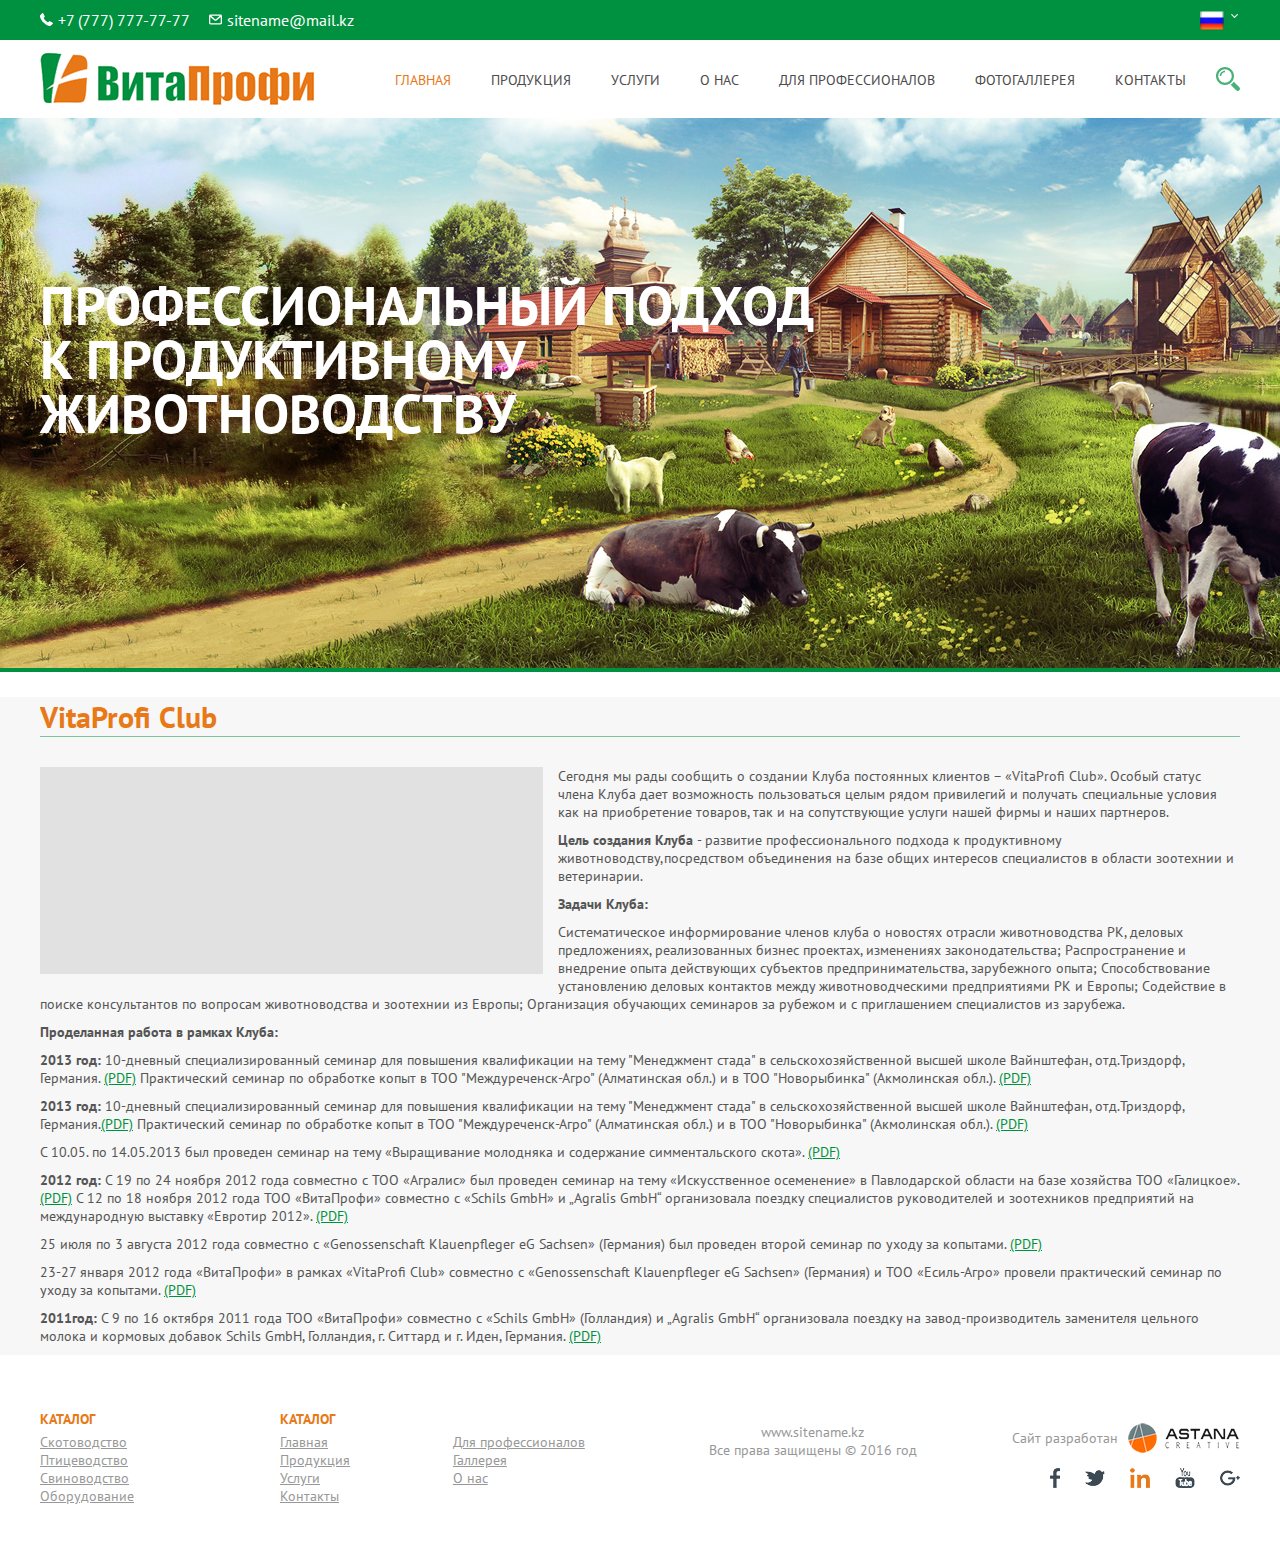
==== about.html @ 842dfcb0 "first commit" ====
<html>
<head>
<title>ВитаПрофи</title>
<meta http-equiv="content-type" content="text/html;charset=utf-8"/>
<meta name="keyword" content="">
<meta name="description" content="">
<meta content="initial-scale=1, minimum-scale=1, width=device-width" name="viewport">
<link href="css/normalize.css" rel="stylesheet" type="text/css">
<link href="css/style.css" rel="stylesheet" type="text/css">
<link rel="stylesheet" type="text/css" href="css/slide.min.css">
<link rel="stylesheet" href="css/jquery.fancybox.css" type="text/css" media="screen" />


</head>
<body>
	<div class="page">
		<header>
			<div class="top-line">
				<div class="cr">
					<div class="top-line_item">
						<a href="" class="top-item phone">
							+7 (777) 777-77-77
						</a>
						<a href="" class="top-item mail">
							sitename@mail.kz
						</a>
					</div>
					<div class="top-line_item">
						<div class="lang">
	               			<div class="lang-select__current"><img src="img/ru.png" alt=""></div>
					        <div class="lang-select__list asd" >
	                            <div class="lang-select__option" ><a href=""><img src="img/eng.jpg" alt=""></a></div>
	                            <div class="lang-select__option" ><a href=""><img src="img/kz.png" alt=""></a></div>
		                    </div>
						</div>
					</div>
				</div>
			</div>
			<div class="cr">
				<div class="head">
					<a href="" class="head-logo logo">
						<img src="img/logo.png" alt="">
					</a>
					<ul class="nav nav-head">
						<li class="nav-item"><a href="" class="nav-item__link active">Главная</a></li>
						<li class="nav-item"><a href="" class="nav-item__link">Продукция</a></li>
						<li class="nav-item"><a href="" class="nav-item__link">Услуги</a></li>
						<li class="nav-item"><a href="" class="nav-item__link">О нас</a></li>
						<li class="nav-item"><a href="" class="nav-item__link">Для профессионалов </a></li>
						<li class="nav-item"><a href="" class="nav-item__link">Фотогаллерея</a></li>
						<li class="nav-item"><a href="" class="nav-item__link">Контакты</a></li>
					</ul>
					<div class="serach-container">
						<div class="search-icon">
							<img src="img/search.svg" alt="">
						</div>
						<div class="search">
							<form action="">
							<input placeholder="Поиск по сайту" class="search-input" type="text" name="q">
							<div class="search-button">
								<button type="submit"></button>
							</div>
						</form>
						</div>
					</div>
				</div>
			</div>
			<div class="slider" >
                <div class="slider__item">
                    <div class="slider_item_img">
                        <img src="img/slider.jpg" alt="">
                    </div>
                    <div class="slider__item-text">
                    	ПРОФЕССИОНАЛЬНЫЙ ПОДХОД<br>
			К ПРОДУКТИВНОМУ<br>
			ЖИВОТНОВОДСТВУ
                    </div>
                </div>
                <div class="slider__item">
                    <div class="slider_item_img">
                        <img src="img/slider.jpg" alt="">
                    </div>
                    <div class="slider__item-text">
                    	ПРОФЕССИОНАЛЬНЫЙ ПОДХОД<br>
			К ПРОДУКТИВНОМУ<br>
			ЖИВОТНОВОДСТВУ
                    </div>
                </div>
                <div class="slider__item">
                    <div class="slider_item_img">
                        <img src="img/slider.jpg" alt="">
                    </div>
                    <div class="slider__item-text">
                    	ПРОФЕССИОНАЛЬНЫЙ ПОДХОД<br>
			К ПРОДУКТИВНОМУ<br>
			ЖИВОТНОВОДСТВУ
                    </div>
                </div>
            </div>
		</header>
		<div class="container">
			<div class="cr">
				<div class="content">
					<div class="title">
						VitaProfi Club
					</div>
					<img src="img/about-big.jpg" alt="">
					<p>Сегодня мы рады сообщить о создании Клуба постоянных клиентов – «VitaProfi Club». Особый статус члена Клуба дает возможность пользоваться целым рядом привилегий и получать специальные условия как на приобретение товаров, так и на сопутствующие услуги нашей фирмы и наших партнеров.</p>
					<p><b>Цель создания Клуба </b>- развитие профессионального подхода к продуктивному животноводству,посредством объединения на базе общих интересов специалистов в области зоотехнии и ветеринарии.</p>
					<p><strong>Задачи Клуба:</strong></p>
					<p>Систематическое информирование членов клуба о новостях отрасли животноводства РК, деловых предложениях, реализованных бизнес проектах, изменениях законодательства;
Распространение и внедрение опыта действующих субъектов предпринимательства, зарубежного опыта;
Способствование установлению деловых контактов между животноводческими предприятиями РК и Европы;
Содействие в поиске консультантов по вопросам животноводства и зоотехнии из Европы;
Организация обучающих семинаров за рубежом и с приглашением специалистов из зарубежа.
</p>
<p><strong>Проделанная работа  в рамках Клуба:</strong></p>
<p><strong>2013 год:</strong>
10-дневный специализированный семинар для повышения квалификации на тему "Менеджмент стада" в сельскохозяйственной высшей школе Вайнштефан, отд.Триздорф, Германия. <a href="">(PDF)</a>
Практический семинар по обработке копыт в ТОО "Междуреченск-Агро" (Алматинская обл.) и в ТОО "Новорыбинка" (Акмолинская обл.). <a href="">(PDF)</a>

</p>
<p><strong>2013 год:</strong>
10-дневный специализированный семинар для повышения квалификации на тему "Менеджмент стада" в сельскохозяйственной высшей школе Вайнштефан, отд.Триздорф, Германия.<a href="">(PDF)</a>
Практический семинар по обработке копыт в ТОО "Междуреченск-Агро" (Алматинская обл.) и в ТОО "Новорыбинка" (Акмолинская обл.). <a href="">(PDF)</a>
 
</p>
<p>С 10.05. по 14.05.2013 был проведен семинар на тему «Выращивание молодняка и содержание симментальского скота».  <a href="">(PDF)</a>
 </p>
 <p><strong>2012 год:</strong>
С 19 по 24 ноября 2012 года совместно с ТОО «Агралис» был проведен семинар на тему «Искусственное осеменение» в Павлодарской области на базе хозяйства ТОО «Галицкое».  <a href="">(PDF)</a>
 С 12 по 18 ноября 2012 года ТОО «ВитаПрофи» совместно с «Schils GmbH» и „Agralis GmbH“ организовала поездку специалистов руководителей и зоотехников предприятий на международную выставку «Евротир 2012». <a href="">(PDF)</a>
</p>
<p>25 июля по 3 августа 2012 года совместно с «Genossenschaft Klauenpfleger eG Sachsen» (Германия) был проведен второй семинар по уходу за копытами. <a href="">(PDF)</a>
</p>
<p>
23-27 января 2012 года «ВитаПрофи» в рамках  «VitaProfi Club» совместно с «Genossenschaft Klauenpfleger eG Sachsen» (Германия) и ТОО «Есиль-Агро» провели практический семинар по уходу за копытами. <a href="">(PDF)</a></p>
<p><strong>2011год:</strong>
С 9 по 16 октября 2011 года ТОО «ВитаПрофи» совместно с «Schils GmbH» (Голландия) и „Agralis GmbH“ организовала поездку на завод-производитель заменителя цельного молока и кормовых добавок Schils GmbH, Голландия, г. Ситтард и г. Иден, Германия. <a href="">(PDF)</a></p>	
				</div>
			</div>	
		</div>
	</div>	
	<footer>
		<div class="cr">
			<div class="footer">
				<div class="footer-item">
					<ul class="footer-catalog">
	    				<div class="footer-item_head">
		    				КАТАЛОГ
		    			</div>
	    				<li class="footer-catalog_item"><a href="" class="footer-catalog_item-link">Скотоводство</a></li>
	    				<li class="footer-catalog_item"><a href="" class="footer-catalog_item-link">Птицеводство</a></li>
	    				<li class="footer-catalog_item"><a href="" class="footer-catalog_item-link">Свиноводство</a></li>
	    				<li class="footer-catalog_item"><a href="" class="footer-catalog_item-link">Оборудование</a></li>	
	    			</ul>
	    			<ul class="footer-site-maps">
	    				<div class="footer-item_head">
		    				КАТАЛОГ
		    			</div>
    				<li class="footer-site-maps_item"><a href="" class="footer-catalog_item-link">Главная</a></li>
    				<li class="footer-site-maps_item"><a href="" class="footer-catalog_item-link">Для профессионалов</a></li>
    				<li class="footer-site-maps_item"><a href="" class="footer-catalog_item-link">Продукция</a></li>
    				<li class="footer-site-maps_item"><a href="" class="footer-catalog_item-link"> Галлерея </a></li>
    				<li class="footer-site-maps_item"><a href="" class="footer-catalog_item-link">Услуги</a></li>
    				<li class="footer-site-maps_item"><a href="" class="footer-catalog_item-link">О нас</a></li>	
    				<li class="footer-site-maps_item"><a href="" class="footer-catalog_item-link">Контакты</a></li>	
	    			</ul>
				</div>
				<div class="footer-item">
					<div class="footer-item__copyright">
						www.sitename.kz<br>
						Все права защищены © 2016 год
					</div>
					<div class="footer-item__developed">
						Сайт разработан
						<a href=""> <img src="img/astanacreative.png" alt=""></a>
						<ul class="soc-list">
							<li class="soc-list-item"><a href="" class="soc-list-item__link"><img src="img/face.png" alt=""></a></li>
							<li class="soc-list-item"><a href="" class="soc-list-item__link"><img src="img/twitter.png" alt=""></a></li>
							<li class="soc-list-item"><a href="" class="soc-list-item__link"><img src="img/linkedin.png" alt=""></a></li>
							<li class="soc-list-item"><a href="" class="soc-list-item__link"><img src="img/youtube.png" alt=""></a></li>
							<li class="soc-list-item"><a href="" class="soc-list-item__link"><img src="img/google.png" alt=""></a></li>
						</ul>
					</div>
				</div>
			</div>
		</div>
	</footer>
    <script src="js/jquery.3.js" type="text/javascript"></script>
	<script src="js/app.js" type="text/javascript"></script>
</body>
</html>
---- css/style.css ----
@font-face {
  font-family: 'PTSans';
  src: url('../fonts/PTSansRegular.eot?#iefix') format('embedded-opentype'), url('../fonts/PTSansRegular.woff') format('woff'), url('../fonts/PTSansRegular.ttf') format('truetype'), url('../fonts/PTSansRegular.svg#PTSansRegular') format('svg');
  font-weight: normal;
  font-style: normal;
}
@font-face {
  font-family: 'PTSans';
  src: url('../fonts/PTSansBold.eot?#iefix') format('embedded-opentype'), url('../fonts/PTSansBold.woff') format('woff'), url('../fonts/PTSansBold.ttf') format('truetype'), url('../fonts/PTSansBold.svg#PTSansBold') format('svg');
  font-weight: bold;
  font-style: normal;
}
@font-face {
  font-family: 'PTSans';
  src: url('../fonts/PTSansItalic.eot?#iefix') format('embedded-opentype'), url('../fonts/PTSansItalic.woff') format('woff'), url('../fonts/PTSansItalic.ttf') format('truetype'), url('../fonts/PTSansItalic.svg#PTSansItalic') format('svg');
  font-weight: normal;
  font-style: italic;
}
@font-face {
  font-family: 'PTSans';
  src: url('../fonts/PTSans-BoldItalic.eot?#iefix') format('embedded-opentype'), url('../fonts/PTSans-BoldItalic.woff') format('woff'), url('../fonts/PTSans-BoldItalic.ttf') format('truetype'), url('../fonts/PTSans-BoldItalic.svg#PTSans-BoldItalic') format('svg');
  font-weight: bold;
  font-style: italic;
}
@font-face {
  font-family: 'MyriadPro-Regular';
  src: url('../fonts/MyriadPro-Regular.eot?#iefix') format('embedded-opentype'), url('../fonts/MyriadPro-Regular.woff') format('woff'), url('../fonts/MyriadPro-Regular.ttf') format('truetype'), url('../fonts/MyriadPro-Regular.svg#MyriadPro-Regular') format('svg');
  font-weight: normal;
  font-style: normal;
}
@font-face {
  font-family: 'Myriad-bold';
  src: url('../fonts/MyriadPro-Semibold.eot?#iefix') format('embedded-opentype'), url('../fonts/MyriadPro-Semibold.woff') format('woff'), url('../fonts/MyriadPro-Semibold.ttf') format('truetype'), url('../fonts/MyriadPro-Semibold.svg#MyriadPro-Semibold') format('svg');
  font-weight: normal;
  font-style: normal;
}
html {
  min-height: 100%;
  display: -webkit-flex;
  display: -webkit-box;
  display: -ms-flexbox;
  display: flex;
  -webkit-box-orient: vertical;
  -webkit-box-direction: normal;
  -webkit-flex-direction: column;
      -ms-flex-direction: column;
          flex-direction: column;
  background: #fff;
}
body {
  font-family: 'PTSans';
  font-weight: normal;
  color: #252525;
  font-size: 16px;
  display: -webkit-box;
  display: -webkit-flex;
  display: -ms-flexbox;
  display: flex;
  -webkit-box-orient: vertical;
  -webkit-box-direction: normal;
  -webkit-flex-direction: column;
      -ms-flex-direction: column;
          flex-direction: column;
  -webkit-box-flex: 1;
  -webkit-flex: auto;
      -ms-flex: auto;
          flex: auto;
}
.button {
  line-height: 34px;
  background: #009140;
  display: inline-block;
  padding: 0 20px;
  color: #fff;
  font-size: 13px;
  text-decoration: none;
  box-sizing: border-box;
  border: 1px solid #e1e1e1;
}
.button:hover {
  background: none;
  color: #000;
  -webkit-transition: all 0.3s linear;
  transition: all 0.3s linear;
}
.page {
  width: 100%;
  margin: 0 auto;
  overflow: hidden;
  -webkit-box-flex: 1;
  -webkit-flex-grow: 1;
      -ms-flex-positive: 1;
          flex-grow: 1;
  box-sizing: border-box;
  max-width: 1900px;
}
.cr {
  width: 1200px;
  margin: 0 auto;
}
.title {
  font-weight: bold;
  color: #e87918;
  font-size: 30px;
  border-bottom: 1px solid #7bc49b;
  margin-bottom: 30px;
  overflow: hidden;
}
.lang {
  position: relative;
}
.lang-select {
  border: 1px solid #cacaca;
  border-radius: 3px;
  box-sizing: border-box;
  color: #6a6a6a;
  font-size: .875em;
  height: 35px;
  line-height: 35px;
  position: relative;
  width: 150px;
  display: inline-block;
  float: left;
  vertical-align: middle;
}
.lang-select__current {
  cursor: pointer;
  font-weight: 700;
  font-size: 1.1em;
  display: inline-block;
}
.lang-select__current:after {
  content: '';
  width: 12px;
  height: 12px;
  display: inline-block;
  float: right;
  background-image: url(../img/down.png);
  background-repeat: no-repeat;
  background-position: center center;
  margin-left: 4px;
}
.lang-select__current img {
  width: 24PX;
  display: inline-block;
}
.lang-select__list {
  background: #fff;
  display: none;
  position: absolute;
  width: 24px;
  z-index: 999;
  top: 31px;
  /* background: #009140; */
  padding: 0 10px;
  left: -8px;
}
.lang-select__option {
  border-bottom: 1px solid #f5f5f5;
  height: 25px;
  line-height: 25px;
  font-size: 1.1em;
}
.lang-select__option img {
  width: 100%;
}
.top-line {
  height: 40px;
  background: #009140;
}
.top-line .cr {
  display: -webkit-box;
  display: -webkit-flex;
  display: -ms-flexbox;
  display: flex;
  -webkit-box-pack: justify;
  -webkit-justify-content: space-between;
      -ms-flex-pack: justify;
          justify-content: space-between;
  -webkit-box-align: center;
  -webkit-align-items: center;
      -ms-flex-align: center;
          align-items: center;
  height: 40px;
}
.top-item {
  color: #fff;
  text-decoration: none;
  font-size: 16px;
  display: -webkit-inline-box;
  display: -webkit-inline-flex;
  display: -ms-inline-flexbox;
  display: inline-flex;
  -webkit-box-align: center;
  -webkit-align-items: center;
      -ms-flex-align: center;
          align-items: center;
  margin-right: 15px;
}
.top-item:before {
  content: '';
  width: 13px;
  height: 13px;
  display: inline-block;
  background-size: cover;
  margin-right: 5px;
}
.phone:before {
  background-image: url([data-uri]);
}
.mail:before {
  background-image: url([data-uri]);
}
.head {
  display: -webkit-box;
  display: -webkit-flex;
  display: -ms-flexbox;
  display: flex;
  -webkit-box-align: center;
  -webkit-align-items: center;
      -ms-flex-align: center;
          align-items: center;
  -webkit-box-pack: justify;
  -webkit-justify-content: space-between;
      -ms-flex-pack: justify;
          justify-content: space-between;
  padding: 12px 0;
}
.nav {
  padding: 0;
  margin: 0;
  list-style: none;
  display: -webkit-inline-box;
  display: -webkit-inline-flex;
  display: -ms-inline-flexbox;
  display: inline-flex;
  margin-left: 50px;
}
.nav-item {
  margin-right: 40px;
}
.nav-item:last-child {
  margin-right: 0;
}
.nav-item__link {
  color: #4b4b4b;
  text-decoration: none;
  font-size: 14px;
  text-transform: uppercase;
}
.nav-item__link.active,
.nav-item__link:hover {
  color: #e87817;
}
.serach-container {
  position: relative;
}
.search-icon {
  width: 24px;
  height: 24px;
  float: right;
}
.search-icon:hover {
  cursor: pointer;
}
.search-icon img {
  width: 100%;
}
.search.active {
  opacity: 1;
  width: 526px;
}
.search {
  -webkit-transition: all 1s linear;
  transition: all 1s linear;
  padding: 0;
  background-color: #fff;
  position: relative;
  border: 3px solid #f3f3f3;
  border-radius: 5px;
  position: absolute;
  opacity: 0;
  width: 0;
  box-sizing: border-box;
  overflow: hidden;
  top: 63px;
  right: 0;
  height: 46px;
  padding: 0 10px;
  display: -webkit-box;
  display: -webkit-flex;
  display: -ms-flexbox;
  display: flex;
  -webkit-box-align: center;
  -webkit-align-items: center;
      -ms-flex-align: center;
          align-items: center;
  z-index: 99;
}
.search form {
  margin: 0;
}
.search-input {
  float: left;
  text-indent: 10px;
  color: #4b4b4b;
  outline: none;
  border: none;
  width: 476px;
  border-bottom: 1px solid #009140;
  margin-right: 24px;
}
.search-button {
  float: right;
  height: 24px;
  width: 24px;
  position: absolute;
  right: 4px;
  top: 12px;
}
.search-button button {
  background-color: rgba(255, 255, 255, 0);
  border: none;
  cursor: pointer;
  width: 20px;
  margin-top: 0;
  padding: 0;
  height: 20px;
  outline: none;
  background-image: url(../img/search.svg);
  background-repeat: no-repeat;
  background-position: center center;
  background-size: cover;
}
.product-index {
  display: -webkit-box;
  display: -webkit-flex;
  display: -ms-flexbox;
  display: flex;
  -webkit-box-pack: justify;
  -webkit-justify-content: space-between;
      -ms-flex-pack: justify;
          justify-content: space-between;
  -webkit-flex-wrap: wrap;
      -ms-flex-wrap: wrap;
          flex-wrap: wrap;
  margin-bottom: 29px;
}
.product-item {
  width: 49.5%;
  border: 4px solid #eeeeee;
  overflow: hidden;
  box-sizing: border-box;
  position: relative;
  display: block;
  margin-bottom: 11px;
}
.product-item:before {
  content: '';
  display: block;
  position: absolute;
  width: 100%;
  height: 100%;
  background: rgba(0, 145, 64, 0.4);
}
.product-item__text {
  position: absolute;
  top: 25px;
  color: #fff;
  font-weight: bold;
  font-size: 24px;
  left: 35px;
}
.product-item__text:before {
  content: "";
  width: 108px;
  height: 111px;
  display: block;
  background-image: url(../img/corova_logo.png);
  margin-bottom: 30px;
  background-repeat: no-repeat;
}
.product-item__text.ptica:before {
  background-image: url(../img/ptica_logo.png);
}
.product-item__text.svinka:before {
  background-image: url(../img/svinka_logo.png);
}
.product-item__text.oborudovanie:before {
  background-image: url(../img/oborudovanie_logo.png);
  height: 130px;
  margin-bottom: 11px;
}
.product-item-link {
  font-weight: normal;
  font-size: 14px;
  display: block;
  color: #fff;
}
.container {
  background: #f7f7f7;
}
.about-index {
  padding: 15px;
  box-sizing: border-box;
  background: #fff;
  font-size: 14px;
  color: #777777;
  margin-bottom: 40px;
  overflow: hidden;
}
.about-index__img {
  display: inline-block;
  float: left;
  margin-right: 15px;
  overflow: hidden;
}
.about-index__title {
  margin-bottom: 15px;
}
.about-index p {
  margin-bottom: 15px;
}
.about-read-more {
  color: #5b5b5b;
  float: right;
}
.news {
  display: -webkit-box;
  display: -webkit-flex;
  display: -ms-flexbox;
  display: flex;
  -webkit-flex-wrap: wrap;
      -ms-flex-wrap: wrap;
          flex-wrap: wrap;
  -webkit-box-pack: justify;
  -webkit-justify-content: space-between;
      -ms-flex-pack: justify;
          justify-content: space-between;
}
.news-title {
  width: 100%;
}
.news-item {
  width: 48%;
  position: relative;
  padding: 25px 0;
  font-size: 14px;
  margin-bottom: 23px;
}
.news-item__img {
  width: 250px;
  height: 160px;
  float: left;
  margin: 0 27px;
  overflow: hidden;
}
.news-item__title {
  font-weight: bold;
  font-size: 20px;
  color: #e87918;
  text-decoration: none;
  border-bottom: 1px solid #a8a8a8;
  padding-bottom: 5px;
  margin-bottom: 5px;
  display: inline-block;
}
.news-item p {
  line-height: 1;
  margin-bottom: 8px;
}
.news-date {
  position: absolute;
  width: 44px;
  height: 44px;
  text-align: center;
  color: #fff;
  font-size: 12px;
  border: 2px solid #e87918;
  top: 0;
}
.news-date span {
  position: absolute;
  background: #009140;
  left: 8px;
  top: 8px;
  display: block;
  width: 100%;
  height: 100%;
  display: -webkit-box;
  display: -webkit-flex;
  display: -ms-flexbox;
  display: flex;
  -webkit-flex-wrap: wrap;
      -ms-flex-wrap: wrap;
          flex-wrap: wrap;
  -webkit-box-pack: center;
  -webkit-justify-content: center;
      -ms-flex-pack: center;
          justify-content: center;
  -webkit-box-align: center;
  -webkit-align-items: center;
      -ms-flex-align: center;
          align-items: center;
}
.read-more {
  color: #5a5a5a;
  display: block;
}
.partner-list {
  display: -webkit-box;
  display: -webkit-flex;
  display: -ms-flexbox;
  display: flex;
  -webkit-justify-content: space-around;
      -ms-flex-pack: distribute;
          justify-content: space-around;
  -webkit-box-align: center;
  -webkit-align-items: center;
      -ms-flex-align: center;
          align-items: center;
  padding: 35px 0;
}
.footer-catalog {
  padding: 0;
  margin: 0;
  list-style: none;
}
.footer-catalog_item-link {
  color: #989898;
  font-size: 14px;
}
.footer-catalog_item-link:hover {
  text-decoration: none;
  color: #e87918;
}
.footer-site-maps {
  padding: 0;
  margin: 0;
  list-style: none;
  float: right;
  width: 60%;
}
.footer-site-maps_item {
  float: left;
  width: 48%;
}
.footer-site-maps_item_item-link {
  color: #989898;
  font-size: 14px;
}
.footer {
  display: -webkit-box;
  display: -webkit-flex;
  display: -ms-flexbox;
  display: flex;
  -webkit-box-align: center;
  -webkit-align-items: center;
      -ms-flex-align: center;
          align-items: center;
  color: #989898;
  font-size: 14px;
}
.footer-item {
  width: 50%;
  display: -webkit-box;
  display: -webkit-flex;
  display: -ms-flexbox;
  display: flex;
  -webkit-box-pack: justify;
  -webkit-justify-content: space-between;
      -ms-flex-pack: justify;
          justify-content: space-between;
  padding: 55px 0 45px;
}
.footer-item_head {
  font-weight: bold;
  color: #e87918;
  margin-bottom: 5px;
  font-size: 14px;
}
.footer-item__developed {
  display: -webkit-box;
  display: -webkit-flex;
  display: -ms-flexbox;
  display: flex;
  -webkit-box-align: center;
  -webkit-align-items: center;
      -ms-flex-align: center;
          align-items: center;
  -webkit-flex-wrap: wrap;
      -ms-flex-wrap: wrap;
          flex-wrap: wrap;
  -webkit-box-pack: end;
  -webkit-justify-content: flex-end;
      -ms-flex-pack: end;
          justify-content: flex-end;
}
.footer-item__developed a {
  margin-left: 10px;
}
.footer-item__copyright {
  text-align: center;
  width: 100%;
}
.soc-list {
  padding: 0;
  margin: 0;
  display: -webkit-box;
  display: -webkit-flex;
  display: -ms-flexbox;
  display: flex;
  width: 100%;
  list-style: none;
  -webkit-box-align: center;
  -webkit-align-items: center;
      -ms-flex-align: center;
          align-items: center;
  -webkit-box-pack: end;
  -webkit-justify-content: flex-end;
      -ms-flex-pack: end;
          justify-content: flex-end;
  margin-top: 15px;
}
.soc-list-item {
  margin-left: 15px;
}
.catalog {
  display: -webkit-box;
  display: -webkit-flex;
  display: -ms-flexbox;
  display: flex;
  -webkit-box-pack: justify;
  -webkit-justify-content: space-between;
      -ms-flex-pack: justify;
          justify-content: space-between;
}
.catalog-item {
  width: 32%;
}
.catalog-item:hover {
  cursor: pointer;
}
.catalog-item:hover:before,
.catalog-item.active:before {
  cursor: pointer;
  opacity: 0;
  -webkit-transition: all 1s linear;
  transition: all 1s linear;
}
.catalog-item__text {
  position: absolute;
  bottom: 25px;
  color: #fff;
  font-weight: bold;
  font-size: 24px;
  left: 20px;
}
.catalog-box__item {
  display: none;
  -webkit-transition: all 1s linear;
  transition: all 1s linear;
}
.catalog-box__item.active {
  display: block;
}
.catalog-tab__item {
  display: none;
  -webkit-transition: all 1s linear;
  transition: all 1s linear;
}
.catalog-tab__item.active {
  display: block;
}
.catalog-menu {
  padding: 0;
  margin: 0;
  display: -webkit-box;
  display: -webkit-flex;
  display: -ms-flexbox;
  display: flex;
  list-style: none;
  background: #009140;
  padding: 15px 53px;
  color: #fff;
  margin-bottom: 25px;
}
.catalog-menu__item {
  margin-right: 25px;
  font-size: 14px;
  color: #eaeaea;
  text-decoration: underline;
}
.catalog-menu__item.active,
.catalog-menu__item:hover {
  text-decoration: none;
  cursor: pointer;
}
.catalog-menu__item:last-child {
  margin-right: 0;
}
.product-card {
  padding-bottom: 15px;
  font-family: 'MyriadPro-Regular';
}
.product-card:after {
  content: '';
  clear: both;
  display: block;
}
.product-card__img {
  width: 265px;
  height: 237px;
  display: inline-block;
  float: left;
  position: relative;
  box-shadow: 6px 6px 6px -5px #b1b1b1, -2px 6px 6px -5px #b1b1b1;
}
.product-card__description {
  width: 75%;
  font-size: 14px;
  background: #f4f5f7;
  float: right;
  box-shadow: 6px 6px 6px -5px #b1b1b1, -2px 6px 6px -5px #b1b1b1;
  padding: 20px 20px;
  box-sizing: border-box;
}
.product-card__description p {
  margin-bottom: 10px;
}
.new-card {
  position: absolute;
  color: #fff;
  padding: 2px 10px;
  background: #009140;
  text-transform: uppercase;
  font-size: 14px;
}
.product-button {
  display: -webkit-inline-box;
  display: -webkit-inline-flex;
  display: -ms-inline-flexbox;
  display: inline-flex;
  -webkit-box-align: center;
  -webkit-align-items: center;
      -ms-flex-align: center;
          align-items: center;
}
.product-button:before {
  content: '';
  margin-right: 10px;
  width: 24px;
  height: 24px;
  display: inline-block;
  background-size: contain;
  float: left;
  background-image: url([data-uri]);
}
.product-button:hover:before {
  background-image: url([data-uri]);
}
.product-name {
  font-family: 'Myriad-bold';
  color: #48689a;
  font-size: 18px;
  padding-bottom: 3px;
  border-bottom: 1px solid #a0a0a0;
  margin-bottom: 5px;
}
.product-second-lvl {
  display: -webkit-box;
  display: -webkit-flex;
  display: -ms-flexbox;
  display: flex;
  -webkit-box-pack: justify;
  -webkit-justify-content: space-between;
      -ms-flex-pack: justify;
          justify-content: space-between;
  margin-bottom: 50px;
}
.product-slider {
  width: 49%;
}
.product-slider__big {
  margin-bottom: 15px;
}
.product-slider__big-item {
  display: none;
}
.product-slider__big-item.active {
  display: block;
}
.product-slider__small {
  display: -webkit-box;
  display: -webkit-flex;
  display: -ms-flexbox;
  display: flex;
  -webkit-box-pack: justify;
  -webkit-justify-content: space-between;
      -ms-flex-pack: justify;
          justify-content: space-between;
}
.product-slider__small-item {
  width: 32%;
}
.product-slider__small-item img {
  width: 100%;
}
.product-description {
  width: 49%;
  font-size: 14px;
}
.product-description ul {
  padding-left: 20px;
}
.product-description p {
  margin-bottom: 30px;
}
.product-description__name {
  color: #111111;
  font-size: 24px;
  margin-bottom: 15px;
  line-height: 1;
}
.product-description__item {
  color: #68899a;
  margin-bottom: 2px;
}
.product-description__item.teg-product {
  margin-bottom: 30px;
}
.product-description__item span {
  color: #111111;
}
.back-catalog {
  color: #555555;
  font-size: 14px;
  text-decoration: none;
  display: block;
  margin-bottom: 15px;
}
.back-catalog:before {
  content: '<';
  margin-right: 5px;
  font-size: 12px;
}
.back-catalog:hover {
  text-decoration: underline;
}
.back-catalog:hover:before {
  text-decoration: none;
}
.download-file {
  padding: 18px 57px;
  line-height: 1;
  font-weight: bold;
  margin-right: 20px;
  margin-bottom: 35px;
  margin-top: 70px;
}
.similar-product {
  padding: 18px 57px;
  line-height: 1;
  font-weight: bold;
  background: none;
  color: #555555;
}
.similar-product:hover {
  background-color: #009140;
  color: #fff;
}
.podelitsia-soc-seti {
  padding: 15px 0;
  border-top: 1px solid #e1e1e1;
  border-bottom: 1px solid #e1e1e1;
  color: #6d6d6d;
}
.related-products {
  display: -webkit-box;
  display: -webkit-flex;
  display: -ms-flexbox;
  display: flex;
  -webkit-box-pack: justify;
  -webkit-justify-content: space-between;
      -ms-flex-pack: justify;
          justify-content: space-between;
  -webkit-flex-wrap: wrap;
      -ms-flex-wrap: wrap;
          flex-wrap: wrap;
}
.related-products__item {
  position: relative;
  width: 23.6%;
  margin-bottom: 25px;
}
.more {
  width: 34px;
  position: absolute;
  bottom: 0;
  background-image: url([data-uri]);
  background-position: center;
  background-repeat: no-repeat;
  height: 34px;
  display: -webkit-box;
  display: -webkit-flex;
  display: -ms-flexbox;
  display: flex;
  -webkit-box-align: center;
  -webkit-align-items: center;
      -ms-flex-align: center;
          align-items: center;
  border: 1px solid #009140;
  box-sizing: border-box;
  color: rgba(0, 0, 0, 0);
  right: 0;
  font-size: 0;
  bottom: 30px;
}
.more:before {
  content: '';
  width: 0;
  height: 0;
  border-top: 10px solid #009140;
  border-right: 10px solid transparent;
  top: 0px;
  position: absolute;
  left: 0;
}
.more:hover {
  padding-left: 45px;
  -webkit-transition: all 0.9s ;
  transition: all 0.9s ;
  font-size: 14px;
  width: 100%;
  color: #fff;
  text-decoration: none;
  background-color: #009140;
  background-position: 10px;
  background-image: url([data-uri]);
}
.content {
  overflow: hidden;
}
.content img {
  float: left;
  margin: 0 15px 10px 0;
}
.content p {
  margin-bottom: 10px;
  font-size: 14px;
  color: #555555;
}
.content a {
  color: #009140;
}
.content a:hover {
  text-decoration: none;
}
.contact-title {
  color: #444444;
  font-weight: bold;
  font-size: 14px;
  margin-bottom: 25px;
}
.contact-item {
  width: 48%;
}
.contact-list {
  padding: 0;
  margin: 0;
  list-style: none;
}
.contact-list__item {
  color: #969696;
  margin-bottom: 7px;
  display: -webkit-box;
  display: -webkit-flex;
  display: -ms-flexbox;
  display: flex;
  -webkit-box-align: center;
  -webkit-align-items: center;
      -ms-flex-align: center;
          align-items: center;
}
.contact-list__item:before {
  content: '';
  display: inline-block;
  width: 16px;
  height: 16px;
  background-size: contain;
  margin-right: 15px;
}
.contact-list__item.contact-address:before {
  background-image: url([data-uri]);
}
.contact-list__item.contact-phone:before {
  background-image: url([data-uri]);
}
.contact-list__item.contact-mail:before {
  background-image: url([data-uri]);
}
.social-list {
  margin: 0;
  padding: 0;
  list-style: none;
  margin-bottom: 20px;
}
.social-head {
  font-weight: bold;
  color: #444444;
  font-size: 14px;
  margin-bottom: 25px;
}
.contact {
  display: -webkit-box;
  display: -webkit-flex;
  display: -ms-flexbox;
  display: flex;
  -webkit-flex-wrap: wrap;
      -ms-flex-wrap: wrap;
          flex-wrap: wrap;
}
.contact-input {
  width: 80%;
  line-height: 48px;
  margin-bottom: 25px;
  outline: none;
  text-indent: 15px;
}
.contact-textarea {
  text-indent: 15px;
  overflow: hidden;
  width: 80%;
  margin-bottom: 25px;
  white-space: nowrap;
  padding: 5px 0;
}
.form-button {
  padding: 15px 37px;
  border: none;
  line-height: 1;
  font-size: 16px;
  font-weight: bold;
}
---- css/slide.min.css ----
.slick-slider{position:relative;display:block;box-sizing:border-box;-webkit-user-select:none;-moz-user-select:none;-ms-user-select:none;user-select:none;-webkit-touch-callout:none;-khtml-user-select:none;-ms-touch-action:pan-y;touch-action:pan-y;-webkit-tap-highlight-color:transparent;width:100%}.news.slick-initialized.slick-slider{margin-top:60px}.slick-list{position:relative;display:block;overflow:hidden;margin:0;padding:0;width:100%}.slick-list:focus{outline:none}.slick-list.dragging{cursor:pointer;cursor:hand}.slider_partners .slider__item{text-align:center}.slider_partners .slider__item.slick-slide{display:-webkit-box;display:-webkit-flex;display:-ms-flexbox;display:flex;-webkit-box-pack:center;-webkit-justify-content:center;-ms-flex-pack:center;justify-content:center;-webkit-box-align:center;-webkit-align-items:center;-ms-flex-align:center;align-items:center;-webkit-align-content:center;-ms-flex-line-pack:center;align-content:center;height:100px}.slick-next.our_clients_nav.slick-nav--next.slick-arrow{width:8px;height:26px;background-image:url(../img/right.png);position:absolute;right:-25px}.slick-prev.our_clients_nav.slick-nav--prev.slick-arrow{width:8px;height:26px;background-image:url(../img/left.png);position:absolute;left:-25px}.slick-slider .slick-track,.slick-slider .slick-list{-webkit-transform:translate3d(0,0,0);-ms-transform:translate3d(0,0,0);transform:translate3d(0,0,0)}.slick-track{position:relative;top:0;left:0;display:block}.slick-track:before,.slick-track:after{display:table;content:''}.slick-track:after{clear:both}.slick-loading .slick-track{visibility:hidden}.slick-slide{display:none;float:left;min-height:1px;outline:none}[dir=rtl] .slick-slide{float:right}.item-block.slick-slide{text-align:center}.slick-slide.slick-loading img{display:none}.slick-slide.dragging img{pointer-events:none}.slick-initialized .slick-slide{display:block;cursor:pointer;position:relative;overflow:hidden}.slick-loading .slick-slide{visibility:hidden}.slick-vertical .slick-slide{display:block;height:auto;border:1px solid transparent}.slider.slick-initialized.slick-slider{width:100%;margin-bottom:25px;overflow:hidden;max-width:1920px}.slider__item-text{position:absolute;top:0;left:0;right:0;width:1200px;margin:160px auto 0;font-weight:700;font-size:54px;color:#fff;line-height:1}.slider_item_img{border-bottom:4px solid #009140}.slider__item img{display:block}.slick-next.our_clients_nav.slick-nav--next.slick-arrow:hover,.slick-prev.our_clients_nav.slick-nav--prev.slick-arrow:hover{cursor:pointer;background-color:transparent}.slick-nav{position:absolute;z-index:99;top:60px;cursor:pointer;box-sizing:border-box;border:2px solid #afafaf;width:47px;height:47px}.slick-nav:hover{background-color:#fff}.slick-nav--next{right:-46px;background-image:url(../img/right.png);background-repeat:no-repeat;background-position:center center}.slick-nav--prev{left:-46px;background-image:url(../img/left.png);background-repeat:no-repeat;background-position:center center}.slick-dots{text-align:center;overflow:hidden;padding:0;margin:20px 0;position:absolute;bottom:0;left:0;right:0}.slick-dots li{padding:0;display:inline-block;list-style:none;text-align:center;margin:0 4px}.slick-dots li button{outline:none;height:15px;font-size:0;width:0;cursor:pointer;overflow:hidden;display:block;color:#282828;background:#282828;border:2px solid #fff;border-radius:50%}.slick-dots li.slick-active button,.slick-dots li:hover button{background:#fff;border:2px solid #000}.slider-product .slider__item{border-radius:0}.slider-product{border:2px solid #ffc054}.reviews-slider.slick-initialized.slick-slider{margin:0 auto;width:92%}.reviews-slider__item{width:80%}.reviews-item__text{width:398px;margin:0 auto;background:#fff;padding:20px 27px;box-sizing:border-box;border-radius:7px;font-size:14px;color:#848484;line-height:1;position:relative}.reviews-item__text:after{content:'';width:0;height:0;border-top:20px solid white;border-right:20px solid transparent;bottom:-20px;position:absolute;left:77px}.reviews-photo{width:60px;height:60px;overflow:hidden;border-radius:7px;margin-left:35px}.reviews-chel{width:390px;margin:30px auto 0;display:-webkit-box;display:-webkit-flex;display:-ms-flexbox;display:flex;-webkit-box-align:center;-webkit-align-items:center;-ms-flex-align:center;align-items:center}.reviews-name{color:#009140;font-weight:700;font-size:24px;margin-left:25px}.reviews-item__title{font-weight:700;color:#e87918;font-size:20px;margin-bottom:8px}@media screen and (max-width:1020px){.slick-next.our_clients_nav.slick-nav--next.slick-arrow{right:0}.slick-prev.our_clients_nav.slick-nav--prev.slick-arrow{left:0}}
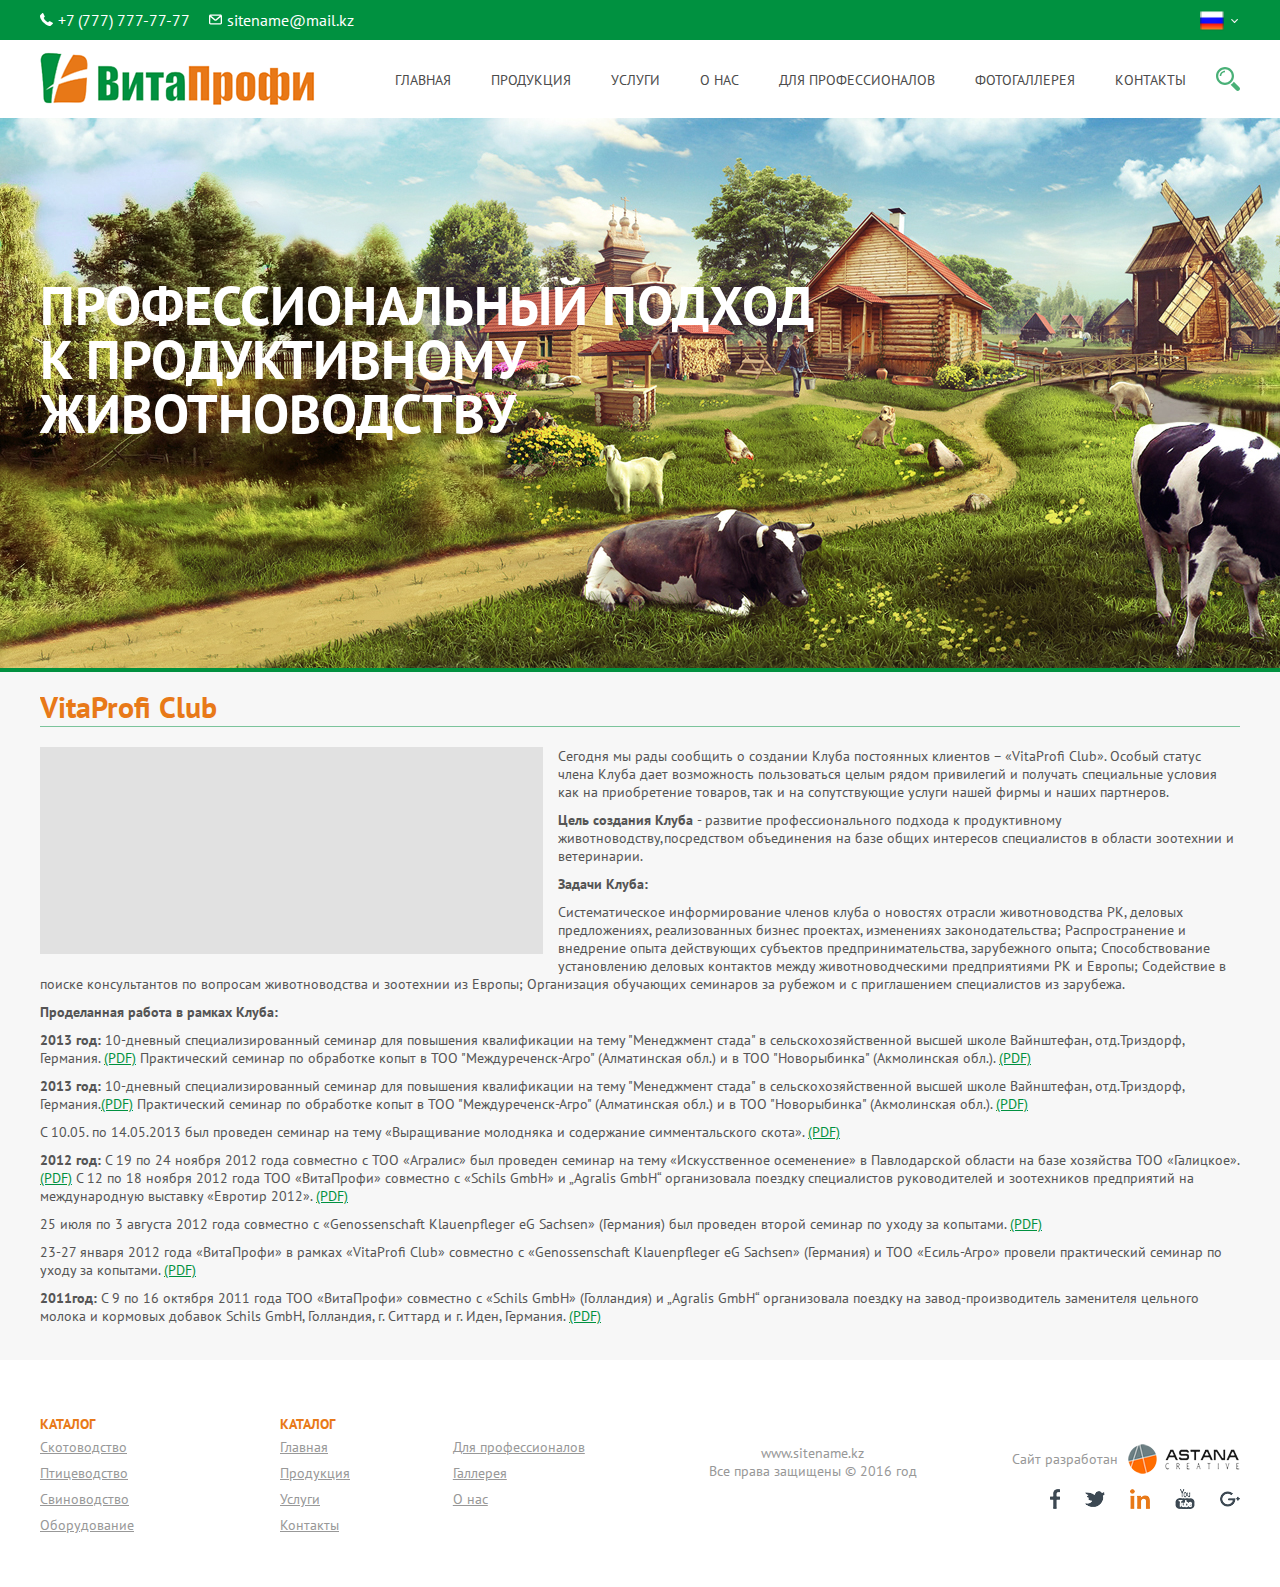
==== commit 2ff9d9f6: "test" ====
--- a/about.html
+++ b/about.html
@@ -42,13 +42,13 @@
 						<img src="img/logo.png" alt="">
 					</a>
 					<ul class="nav nav-head">
-						<li class="nav-item"><a href="" class="nav-item__link active">Главная</a></li>
-						<li class="nav-item"><a href="" class="nav-item__link">Продукция</a></li>
-						<li class="nav-item"><a href="" class="nav-item__link">Услуги</a></li>
-						<li class="nav-item"><a href="" class="nav-item__link">О нас</a></li>
-						<li class="nav-item"><a href="" class="nav-item__link">Для профессионалов </a></li>
-						<li class="nav-item"><a href="" class="nav-item__link">Фотогаллерея</a></li>
-						<li class="nav-item"><a href="" class="nav-item__link">Контакты</a></li>
+						<li class="nav-item"><a href="index.html" class="nav-item__link ">Главная</a></li>
+						<li class="nav-item"><a href="catalog.html" class="nav-item__link">Продукция</a></li>
+						<li class="nav-item"><a href="about.html" class="nav-item__link">Услуги</a></li>
+						<li class="nav-item"><a href="about.html" class="nav-item__link active">О нас</a></li>
+						<li class="nav-item"><a href="professionals.html" class="nav-item__link">Для профессионалов </a></li>
+						<li class="nav-item"><a href="gallery.html" class="nav-item__link">Фотогаллерея</a></li>
+						<li class="nav-item"><a href="contact.html" class="nav-item__link">Контакты</a></li>
 					</ul>
 					<div class="serach-container">
 						<div class="search-icon">
--- a/css/style.css
+++ b/css/style.css
@@ -36,13 +36,11 @@
 }
 html {
   min-height: 100%;
-  display: -webkit-flex;
   display: -webkit-box;
   display: -ms-flexbox;
   display: flex;
   -webkit-box-orient: vertical;
   -webkit-box-direction: normal;
-  -webkit-flex-direction: column;
       -ms-flex-direction: column;
           flex-direction: column;
   background: #fff;
@@ -53,18 +51,16 @@
   color: #252525;
   font-size: 16px;
   display: -webkit-box;
-  display: -webkit-flex;
   display: -ms-flexbox;
   display: flex;
   -webkit-box-orient: vertical;
   -webkit-box-direction: normal;
-  -webkit-flex-direction: column;
       -ms-flex-direction: column;
           flex-direction: column;
   -webkit-box-flex: 1;
-  -webkit-flex: auto;
       -ms-flex: auto;
           flex: auto;
+  margin: 0;
 }
 .button {
   line-height: 34px;
@@ -78,17 +74,16 @@
   border: 1px solid #e1e1e1;
 }
 .button:hover {
-  background: none;
-  color: #000;
-  -webkit-transition: all 0.3s linear;
-  transition: all 0.3s linear;
+    background: #03b953;
+    -webkit-transition: all 0.3s linear;
+    transition: all 0.3s linear;
+    cursor: pointer;
 }
 .page {
   width: 100%;
   margin: 0 auto;
   overflow: hidden;
   -webkit-box-flex: 1;
-  -webkit-flex-grow: 1;
       -ms-flex-positive: 1;
           flex-grow: 1;
   box-sizing: border-box;
@@ -99,12 +94,12 @@
   margin: 0 auto;
 }
 .title {
-  font-weight: bold;
-  color: #e87918;
-  font-size: 30px;
-  border-bottom: 1px solid #7bc49b;
-  margin-bottom: 30px;
-  overflow: hidden;
+    font-weight: bold;
+    color: #e87918;
+    font-size: 30px;
+    border-bottom: 1px solid #7bc49b;
+    margin-bottom: 20px;
+    overflow: hidden;
 }
 .lang {
   position: relative;
@@ -126,7 +121,7 @@
 .lang-select__current {
   cursor: pointer;
   font-weight: 700;
-  font-size: 1.1em;
+  font-size: 1;
   display: inline-block;
 }
 .lang-select__current:after {
@@ -139,24 +134,23 @@
   background-repeat: no-repeat;
   background-position: center center;
   margin-left: 4px;
+  margin-top: 5px;
 }
 .lang-select__current img {
   width: 24PX;
   display: inline-block;
 }
 .lang-select__list {
-  background: #fff;
   display: none;
   position: absolute;
   width: 24px;
   z-index: 999;
   top: 31px;
-  /* background: #009140; */
-  padding: 0 10px;
-  left: -8px;
+  background: #009140;
+  padding: 5px 10px;
+  left: 0px;
 }
 .lang-select__option {
-  border-bottom: 1px solid #f5f5f5;
   height: 25px;
   line-height: 25px;
   font-size: 1.1em;
@@ -170,15 +164,12 @@
 }
 .top-line .cr {
   display: -webkit-box;
-  display: -webkit-flex;
   display: -ms-flexbox;
   display: flex;
   -webkit-box-pack: justify;
-  -webkit-justify-content: space-between;
       -ms-flex-pack: justify;
           justify-content: space-between;
   -webkit-box-align: center;
-  -webkit-align-items: center;
       -ms-flex-align: center;
           align-items: center;
   height: 40px;
@@ -188,11 +179,9 @@
   text-decoration: none;
   font-size: 16px;
   display: -webkit-inline-box;
-  display: -webkit-inline-flex;
   display: -ms-inline-flexbox;
   display: inline-flex;
   -webkit-box-align: center;
-  -webkit-align-items: center;
       -ms-flex-align: center;
           align-items: center;
   margin-right: 15px;
@@ -213,15 +202,12 @@
 }
 .head {
   display: -webkit-box;
-  display: -webkit-flex;
   display: -ms-flexbox;
   display: flex;
   -webkit-box-align: center;
-  -webkit-align-items: center;
       -ms-flex-align: center;
           align-items: center;
   -webkit-box-pack: justify;
-  -webkit-justify-content: space-between;
       -ms-flex-pack: justify;
           justify-content: space-between;
   padding: 12px 0;
@@ -231,10 +217,10 @@
   margin: 0;
   list-style: none;
   display: -webkit-inline-box;
-  display: -webkit-inline-flex;
   display: -ms-inline-flexbox;
   display: inline-flex;
   margin-left: 50px;
+  position: relative;
 }
 .nav-item {
   margin-right: 40px;
@@ -248,8 +234,8 @@
   font-size: 14px;
   text-transform: uppercase;
 }
-.nav-item__link.active,
-.nav-item__link:hover {
+.nav-item.active > a,
+.nav-item > a:hover {
   color: #e87817;
 }
 .serach-container {
@@ -288,11 +274,9 @@
   height: 46px;
   padding: 0 10px;
   display: -webkit-box;
-  display: -webkit-flex;
   display: -ms-flexbox;
   display: flex;
   -webkit-box-align: center;
-  -webkit-align-items: center;
       -ms-flex-align: center;
           align-items: center;
   z-index: 99;
@@ -334,16 +318,13 @@
 }
 .product-index {
   display: -webkit-box;
-  display: -webkit-flex;
   display: -ms-flexbox;
   display: flex;
   -webkit-box-pack: justify;
-  -webkit-justify-content: space-between;
       -ms-flex-pack: justify;
           justify-content: space-between;
-  -webkit-flex-wrap: wrap;
-      -ms-flex-wrap: wrap;
-          flex-wrap: wrap;
+  -ms-flex-wrap: wrap;
+      flex-wrap: wrap;
   margin-bottom: 29px;
 }
 .product-item {
@@ -355,6 +336,10 @@
   display: block;
   margin-bottom: 11px;
 }
+.product-item__img {
+    width: 100%;
+    display: block;
+}
 .product-item:before {
   content: '';
   display: block;
@@ -397,8 +382,16 @@
   display: block;
   color: #fff;
 }
+.product-item:hover:before {
+    cursor: pointer;
+    opacity: 0;
+    -webkit-transition: all 0.7s linear;
+    transition: all 0.7s linear;
+}
 .container {
-  background: #f7f7f7;
+    background: #f7f7f7;
+    padding-top: 15px;
+    padding-bottom: 25px;
 }
 .about-index {
   padding: 15px;
@@ -425,16 +418,20 @@
   color: #5b5b5b;
   float: right;
 }
+.about-read-more:hover {
+    color: #e87918;
+    text-decoration: none;
+}
+.reviews {
+    margin-bottom: 40px;
+}
 .news {
   display: -webkit-box;
-  display: -webkit-flex;
-  display: -ms-flexbox;
-  display: flex;
-  -webkit-flex-wrap: wrap;
-      -ms-flex-wrap: wrap;
-          flex-wrap: wrap;
+  display: -ms-flexbox;
+  display: flex;
+  -ms-flex-wrap: wrap;
+      flex-wrap: wrap;
   -webkit-box-pack: justify;
-  -webkit-justify-content: space-between;
       -ms-flex-pack: justify;
           justify-content: space-between;
 }
@@ -449,11 +446,23 @@
   margin-bottom: 23px;
 }
 .news-item__img {
-  width: 250px;
-  height: 160px;
-  float: left;
-  margin: 0 27px;
-  overflow: hidden;
+    width: 250px;
+    height: 160px;
+    float: left;
+    margin: 0 27px;
+    overflow: hidden;
+    position: relative;
+    z-index: 1;
+}
+.news-item__img img {
+    -webkit-transition: all 0.4s ease;
+    transition: all 0.4s ease;
+    position: relative;
+    z-index: 1;
+}
+.news-item__img:hover img {
+    -webkit-transform: scale(1.1);
+            transform: scale(1.1);
 }
 .news-item__title {
   font-weight: bold;
@@ -470,14 +479,15 @@
   margin-bottom: 8px;
 }
 .news-date {
-  position: absolute;
-  width: 44px;
-  height: 44px;
-  text-align: center;
-  color: #fff;
-  font-size: 12px;
-  border: 2px solid #e87918;
-  top: 0;
+    position: absolute;
+    width: 44px;
+    height: 44px;
+    text-align: center;
+    color: #fff;
+    font-size: 12px;
+    border: 2px solid #e87918;
+    top: 0;
+    z-index: 99;
 }
 .news-date span {
   position: absolute;
@@ -488,18 +498,14 @@
   width: 100%;
   height: 100%;
   display: -webkit-box;
-  display: -webkit-flex;
-  display: -ms-flexbox;
-  display: flex;
-  -webkit-flex-wrap: wrap;
-      -ms-flex-wrap: wrap;
-          flex-wrap: wrap;
+  display: -ms-flexbox;
+  display: flex;
+  -ms-flex-wrap: wrap;
+      flex-wrap: wrap;
   -webkit-box-pack: center;
-  -webkit-justify-content: center;
       -ms-flex-pack: center;
           justify-content: center;
   -webkit-box-align: center;
-  -webkit-align-items: center;
       -ms-flex-align: center;
           align-items: center;
 }
@@ -507,16 +513,17 @@
   color: #5a5a5a;
   display: block;
 }
+.read-more:hover {
+    color: #e87918;
+    text-decoration: none;
+}
 .partner-list {
   display: -webkit-box;
-  display: -webkit-flex;
-  display: -ms-flexbox;
-  display: flex;
-  -webkit-justify-content: space-around;
-      -ms-flex-pack: distribute;
-          justify-content: space-around;
+  display: -ms-flexbox;
+  display: flex;
+  -ms-flex-pack: distribute;
+      justify-content: space-around;
   -webkit-box-align: center;
-  -webkit-align-items: center;
       -ms-flex-align: center;
           align-items: center;
   padding: 35px 0;
@@ -542,8 +549,9 @@
   width: 60%;
 }
 .footer-site-maps_item {
-  float: left;
-  width: 48%;
+    float: left;
+    width: 48%;
+    margin-bottom: 8px;
 }
 .footer-site-maps_item_item-link {
   color: #989898;
@@ -551,24 +559,23 @@
 }
 .footer {
   display: -webkit-box;
-  display: -webkit-flex;
   display: -ms-flexbox;
   display: flex;
   -webkit-box-align: center;
-  -webkit-align-items: center;
       -ms-flex-align: center;
           align-items: center;
   color: #989898;
   font-size: 14px;
 }
+.footer-catalog_item {
+    margin-bottom: 8px;
+}
 .footer-item {
   width: 50%;
   display: -webkit-box;
-  display: -webkit-flex;
   display: -ms-flexbox;
   display: flex;
   -webkit-box-pack: justify;
-  -webkit-justify-content: space-between;
       -ms-flex-pack: justify;
           justify-content: space-between;
   padding: 55px 0 45px;
@@ -581,18 +588,14 @@
 }
 .footer-item__developed {
   display: -webkit-box;
-  display: -webkit-flex;
   display: -ms-flexbox;
   display: flex;
   -webkit-box-align: center;
-  -webkit-align-items: center;
       -ms-flex-align: center;
           align-items: center;
-  -webkit-flex-wrap: wrap;
-      -ms-flex-wrap: wrap;
-          flex-wrap: wrap;
+  -ms-flex-wrap: wrap;
+      flex-wrap: wrap;
   -webkit-box-pack: end;
-  -webkit-justify-content: flex-end;
       -ms-flex-pack: end;
           justify-content: flex-end;
 }
@@ -607,17 +610,14 @@
   padding: 0;
   margin: 0;
   display: -webkit-box;
-  display: -webkit-flex;
   display: -ms-flexbox;
   display: flex;
   width: 100%;
   list-style: none;
   -webkit-box-align: center;
-  -webkit-align-items: center;
       -ms-flex-align: center;
           align-items: center;
   -webkit-box-pack: end;
-  -webkit-justify-content: flex-end;
       -ms-flex-pack: end;
           justify-content: flex-end;
   margin-top: 15px;
@@ -627,13 +627,16 @@
 }
 .catalog {
   display: -webkit-box;
-  display: -webkit-flex;
   display: -ms-flexbox;
   display: flex;
   -webkit-box-pack: justify;
-  -webkit-justify-content: space-between;
       -ms-flex-pack: justify;
           justify-content: space-between;
+  -ms-flex-wrap: wrap;
+      flex-wrap: wrap;
+}
+.catalog-item.catalog-item--2 {
+    width: 49%;
 }
 .catalog-item {
   width: 32%;
@@ -673,17 +676,16 @@
   display: block;
 }
 .catalog-menu {
-  padding: 0;
-  margin: 0;
-  display: -webkit-box;
-  display: -webkit-flex;
-  display: -ms-flexbox;
-  display: flex;
-  list-style: none;
-  background: #009140;
-  padding: 15px 53px;
-  color: #fff;
-  margin-bottom: 25px;
+    padding: 0;
+    margin: 0;
+    display: -webkit-box;
+    display: -ms-flexbox;
+    display: flex;
+    list-style: none;
+    background: #009140;
+    padding: 15px 27px;
+    color: #fff;
+    margin-bottom: 25px;
 }
 .catalog-menu__item {
   margin-right: 25px;
@@ -700,7 +702,7 @@
   margin-right: 0;
 }
 .product-card {
-  padding-bottom: 15px;
+  padding-bottom: 25px;
   font-family: 'MyriadPro-Regular';
 }
 .product-card:after {
@@ -709,21 +711,25 @@
   display: block;
 }
 .product-card__img {
-  width: 265px;
-  height: 237px;
-  display: inline-block;
-  float: left;
-  position: relative;
-  box-shadow: 6px 6px 6px -5px #b1b1b1, -2px 6px 6px -5px #b1b1b1;
+    width: 265px;
+    /* height: 237px; */
+    display: inline-block;
+    float: left;
+    position: relative;
+    box-shadow: 6px 6px 6px -5px #b1b1b1, -2px 6px 6px -5px #b1b1b1;
+}
+.product-card__img img {
+    width: 100%;
+    display: block;
 }
 .product-card__description {
-  width: 75%;
-  font-size: 14px;
-  background: #f4f5f7;
-  float: right;
-  box-shadow: 6px 6px 6px -5px #b1b1b1, -2px 6px 6px -5px #b1b1b1;
-  padding: 20px 20px;
-  box-sizing: border-box;
+    width: 75%;
+    font-size: 14px;
+    background: #ffffff;
+    float: right;
+    box-shadow: 6px 6px 6px -5px #b1b1b1, -2px 6px 6px -5px #b1b1b1;
+    padding: 20px 20px;
+    box-sizing: border-box;
 }
 .product-card__description p {
   margin-bottom: 10px;
@@ -738,11 +744,9 @@
 }
 .product-button {
   display: -webkit-inline-box;
-  display: -webkit-inline-flex;
   display: -ms-inline-flexbox;
   display: inline-flex;
   -webkit-box-align: center;
-  -webkit-align-items: center;
       -ms-flex-align: center;
           align-items: center;
 }
@@ -756,9 +760,7 @@
   float: left;
   background-image: url([data-uri]);
 }
-.product-button:hover:before {
-  background-image: url([data-uri]);
-}
+
 .product-name {
   font-family: 'Myriad-bold';
   color: #48689a;
@@ -769,14 +771,14 @@
 }
 .product-second-lvl {
   display: -webkit-box;
-  display: -webkit-flex;
   display: -ms-flexbox;
   display: flex;
   -webkit-box-pack: justify;
-  -webkit-justify-content: space-between;
       -ms-flex-pack: justify;
           justify-content: space-between;
   margin-bottom: 50px;
+  -ms-flex-wrap: wrap;
+      flex-wrap: wrap;
 }
 .product-slider {
   width: 49%;
@@ -786,22 +788,28 @@
 }
 .product-slider__big-item {
   display: none;
+  overflow: hidden;
 }
 .product-slider__big-item.active {
   display: block;
 }
-.product-slider__small {
-  display: -webkit-box;
-  display: -webkit-flex;
-  display: -ms-flexbox;
-  display: flex;
-  -webkit-box-pack: justify;
-  -webkit-justify-content: space-between;
-      -ms-flex-pack: justify;
-          justify-content: space-between;
+.product-slider__big-item img {
+  width: 100%;
 }
 .product-slider__small-item {
   width: 32%;
+  margin-right: 1.6%;
+  display: inline-block;
+}
+.product-slider__small-item:hover {
+  cursor: pointer;
+}
+.product-slider__small-item:last-child {
+  margin-right: 0;
+}
+.product-slider__small-item.active img {
+  border: 1px solid #009140;
+  box-sizing: border-box;
 }
 .product-slider__small-item img {
   width: 100%;
@@ -874,19 +882,17 @@
   border-top: 1px solid #e1e1e1;
   border-bottom: 1px solid #e1e1e1;
   color: #6d6d6d;
+  margin-top: 35px;
 }
 .related-products {
   display: -webkit-box;
-  display: -webkit-flex;
   display: -ms-flexbox;
   display: flex;
   -webkit-box-pack: justify;
-  -webkit-justify-content: space-between;
       -ms-flex-pack: justify;
           justify-content: space-between;
-  -webkit-flex-wrap: wrap;
-      -ms-flex-wrap: wrap;
-          flex-wrap: wrap;
+  -ms-flex-wrap: wrap;
+      flex-wrap: wrap;
 }
 .related-products__item {
   position: relative;
@@ -902,11 +908,9 @@
   background-repeat: no-repeat;
   height: 34px;
   display: -webkit-box;
-  display: -webkit-flex;
   display: -ms-flexbox;
   display: flex;
   -webkit-box-align: center;
-  -webkit-align-items: center;
       -ms-flex-align: center;
           align-items: center;
   border: 1px solid #009140;
@@ -941,6 +945,10 @@
 .content {
   overflow: hidden;
 }
+.content ul {
+    display: block;
+    overflow: hidden;
+}
 .content img {
   float: left;
   margin: 0 15px 10px 0;
@@ -957,28 +965,28 @@
   text-decoration: none;
 }
 .contact-title {
-  color: #444444;
-  font-weight: bold;
-  font-size: 14px;
-  margin-bottom: 25px;
+    color: #444444;
+    font-weight: bold;
+    font-size: 14px;
+    margin-bottom: 25px;
+    text-transform: uppercase;
 }
 .contact-item {
   width: 48%;
 }
 .contact-list {
-  padding: 0;
-  margin: 0;
-  list-style: none;
+    padding: 0;
+    margin: 0;
+    list-style: none;
+    margin-bottom: 20px;
 }
 .contact-list__item {
   color: #969696;
   margin-bottom: 7px;
   display: -webkit-box;
-  display: -webkit-flex;
   display: -ms-flexbox;
   display: flex;
   -webkit-box-align: center;
-  -webkit-align-items: center;
       -ms-flex-align: center;
           align-items: center;
 }
@@ -989,6 +997,7 @@
   height: 16px;
   background-size: contain;
   margin-right: 15px;
+  background-repeat: no-repeat;
 }
 .contact-list__item.contact-address:before {
   background-image: url([data-uri]);
@@ -1006,19 +1015,18 @@
   margin-bottom: 20px;
 }
 .social-head {
-  font-weight: bold;
-  color: #444444;
-  font-size: 14px;
-  margin-bottom: 25px;
+    font-weight: bold;
+    color: #444444;
+    font-size: 14px;
+    margin-bottom: 25px;
+    text-transform: uppercase;
 }
 .contact {
   display: -webkit-box;
-  display: -webkit-flex;
-  display: -ms-flexbox;
-  display: flex;
-  -webkit-flex-wrap: wrap;
-      -ms-flex-wrap: wrap;
-          flex-wrap: wrap;
+  display: -ms-flexbox;
+  display: flex;
+  -ms-flex-wrap: wrap;
+      flex-wrap: wrap;
 }
 .contact-input {
   width: 80%;
@@ -1028,17 +1036,656 @@
   text-indent: 15px;
 }
 .contact-textarea {
-  text-indent: 15px;
+    text-indent: 15px;
+    overflow: hidden;
+    width: 80%;
+    margin-bottom: 25px;
+    white-space: nowrap;
+    padding: 5px 0;
+    height: 90px;
+}
+.form-button {
+    padding: 15px 27px;
+    border: none;
+    line-height: 1;
+    font-size: 14px;
+    font-weight: bold;
+    text-transform: uppercase;
+    letter-spacing: 0.5px;
+}
+.professionals-title {
+  color: #009140;
+  font-size: 24px;
+  margin-bottom: 15px;
+}
+.professionals-list {
+  padding: 0;
+  margin: 0;
+  list-style: none;
+  margin-bottom: 25px;
+}
+.professionals-list__item {
+  margin-bottom: 10px;
+}
+.professionals-list__item-link {
+  display: -webkit-box;
+  display: -ms-flexbox;
+  display: flex;
+  -webkit-box-align: center;
+      -ms-flex-align: center;
+          align-items: center;
+}
+.professionals-list__item-link:before {
+  content: '';
+  width: 24px;
+  height: 24px;
+  display: inline-block;
+  margin-right: 15px;
+  background-image: url(../img/pdf.png);
+  background-size: cover;
+}
+.gallery-list {
+  padding: 0;
+  margin: 0;
+  margin-right: -30px;
   overflow: hidden;
-  width: 80%;
-  margin-bottom: 25px;
-  white-space: nowrap;
-  padding: 5px 0;
-}
-.form-button {
-  padding: 15px 37px;
+  font-size: 0;
+  display: -webkit-box;
+  display: -ms-flexbox;
+  display: flex;
+  -ms-flex-wrap: wrap;
+      flex-wrap: wrap;
+}
+.gallery-list__item {
+  display: inline-block;
+  width: 25%;
+  margin-bottom: 30px;
+  position: relative;
+  overflow:hidden;   
+}
+.gallery-list__item-link {
+    font-size: 16px;
+    position: relative;
+    margin-right: 30px;
+    display: block;
+    text-decoration: none;
+    overflow: hidden;
+}
+.gallery-list__item-link:hover img{
+  -webkit-transform: scale(1.1);
+          transform: scale(1.1);
+}
+.gallery-list__item-link img {
+    
+    -webkit-transition: all 0.4s ease;
+    
+    transition: all 0.4s ease;
+    position: relative;
+    z-index: 1;
+    display: block;
+}
+.gallery-list__item-name {
+    font-size: 16px;
+    margin-top: 10px;
+    color: #e87918;
+    font-weight: bold;
+    text-align: center;
+    margin-right: 30px;
+}
+
+.service {
+  padding: 0;
+  margin: 0;
+  list-style: none;
+}
+.service-item {
+  display: block;
+  padding-bottom: 15px;
+  overflow: hidden;
+  margin-bottom: 15px;
+}
+.service-item_img {
+  width: 265px;
+  height: 150px;
+  display: inline-block;
+  overflow: hidden;
+  float: left;
+  box-shadow: 6px 6px 6px -5px #b1b1b1, -2px 6px 6px -5px #b1b1b1;
+}
+.service-item_img img {
+  width: 100%;
+}
+.service-item_text {
+    width: 75%;
+    font-size: 14px;
+    background: #fff;
+    float: right;
+    box-shadow: 6px 6px 6px -5px #b1b1b1, -2px 6px 6px -5px #b1b1b1;
+    padding: 20px 20px;
+    box-sizing: border-box;
+}
+.service-item_title {
+  font-size: 18px;
+  font-weight: bold;
+  color: #009140;
+  margin-bottom: 5px;
+  width: 100%;
+}
+.related-products.catalog-tab__item {
+  display: none;
+}
+.related-products.catalog-tab__item.active {
+  display: -webkit-box;
+  display: -ms-flexbox;
+  display: flex;
+}
+.title-item {
+  display: inline-block;
+}
+.title-item:after {
+    content: '|';
+    color: #000;
+}
+.title-item:last-child:after {
+  display: none;
+}
+.title-item.active {
+  color: #009140;
+}
+.title-item:hover {
+  cursor: pointer;
+  color: #009140;
+}
+
+.form-group.field-search-query.required {
+  background-color: #fff;
+  position: relative;
+  border: 3px solid #f3f3f3;
+  border-radius: 5px;
+  width: 450px;
+  box-sizing: border-box;
+  overflow: hidden;
+  padding: 5px 10px;
+  display: -webkit-box;
+  display: -ms-flexbox;
+  display: flex;
+  -webkit-box-align: center;
+      -ms-flex-align: center;
+          align-items: center;
+  float: left;
+}
+.form-group.field-search-query.required input {
+  float: left;
+  text-indent: 10px;
+  color: #4b4b4b;
+  outline: none;
   border: none;
-  line-height: 1;
-  font-size: 16px;
-  font-weight: bold;
-}
+  width: 100%;
+  border-bottom: 1px solid #009140;
+}
+.big-search-button {
+  margin-left: 15px;
+  cursor: pointer;
+  padding: 5px 30px;
+  outline: none;
+}
+.nav-sub__container {
+    position: absolute;
+    top: 18px;
+    z-index: 999;
+    display: none;
+    padding-top: 15px;
+    left: -58px;
+}
+.nav-item:hover .nav-sub__container {
+  display: block;
+}
+.nav-sub {
+    padding: 0;
+    margin: 0;
+    list-style: none;
+    background-color: #fff;
+    position: relative;
+    border: 3px solid #f3f3f3;
+    border-radius: 5px;
+    padding: 10px;
+    overflow: hidden;
+}
+.nav-sub a{
+    /* margin-bottom: 8px; */
+    width: 50%;
+    float: left;
+    text-align: center;
+    padding: 15px 0;
+  color: #4b4b4b;
+    font-size: 14px;
+    text-transform: uppercase;
+    text-decoration: none;
+}
+
+.nav-sub a:before {
+    content: '';
+    display: block;
+    width: 60px;
+    margin: 0 auto 10px;
+    height: 60px;
+    background-size: contain;
+    background-position: center;
+    background-repeat: no-repeat;
+}
+
+
+.nav-sub  a:hover {
+  text-decoration: none;
+      color: #e87918;
+}
+.nav-sub a.corova:before {
+  background-image: url(../img/corova-menu.png);
+}
+.nav-sub a.curica:before {
+  background-image: url(../img/curica.png);
+}
+.nav-sub a.svinia:before {
+  background-image: url(../img/svinia.png);
+}
+.nav-sub a.oborudovanie:before {
+  background-image: url(../img/oborudovanie.png);
+}
+.product-item-link:hover {
+    text-decoration: underline;
+    cursor: pointer;
+}
+.big-banner img {
+    display: block;
+}
+.big-banner {
+    border-bottom: 4px solid #009140;
+    overflow: hidden;
+}
+.news-list .news-item {
+    width: 100%;
+    overflow: hidden;
+}
+.reviews-list__item {
+    padding-bottom: 25px;
+    border-bottom: 1px solid #7bc49b;
+    margin-bottom: 35px;
+}
+.reviews-list__item:last-child{
+  border:none;
+}
+.reviews-list__item .reviews-item__text {
+    width: 100%;
+    padding-bottom: 35px;
+}
+.reviews-list__item .reviews-chel {
+    display: flex;
+    align-items: center;
+    margin: 0px;
+    width: 100%;
+    margin-top: 35px;
+}
+.top {
+    /* padding: 10px; */
+    position: fixed;
+    background: #009140;
+    left: 7px;
+    display: none;
+    bottom: 90px;
+}
+.top a {
+    color: #fff;
+    padding: 10px 8px;
+    display: block;
+    text-decoration: none;
+}
+.top a:before {
+    content: "";
+    width: 10px;
+    background-size: contain;
+    margin: 0 auto;
+    height: 10px;
+    display: block;
+    display: block;
+    background-image: url([data-uri]);
+}
+@media screen and (max-width: 1200px) {
+  .cr,
+  .top-line .cr {
+    width: auto;
+    padding: 0 10px;
+  }
+  .news-item__img {
+    width: 45%;
+    height: auto;
+    overflow: hidden;
+  }
+  .nav {
+    width: 100%;
+    -webkit-box-pack: justify;
+        -ms-flex-pack: justify;
+            justify-content: space-between;
+    margin: 0 20px;
+  }
+  .nav-item {
+    margin-right: 0;
+  }
+}
+@media screen and (max-width: 1000px) {
+  .nav-sub__container {
+    position: relative;
+    top: 0px;
+    z-index: 999;
+    display: block;
+    padding-top: 5px;
+    padding-left: 10px;
+  }
+.nav-sub {
+    background-color: #009140;
+    position: relative;
+    border: none;
+    padding: 0;
+    padding-left: 55px;
+    width: 100%;
+    text-align: left;
+}
+.nav-sub a {
+    float: none;
+    padding: 0;
+    color: #fff;
+    font-weight: bold;
+    margin-bottom: 5px;
+    display: block;
+    width: 100%;
+    text-align: left;
+}
+.nav-sub a:last-child {
+    margin-bottom:0;
+}
+
+
+  .nav-sub a:hover {
+    color:#fff;
+  text-decoration:underline;
+  }
+  .nav-sub a:before {
+    display: none;
+  }
+  .top-line .cr {
+    -webkit-box-pack: end;
+        -ms-flex-pack: end;
+            justify-content: flex-end;
+  }
+.nav.nav-head.m_menu {
+    -webkit-transition: all 0.4s linear;
+    transition: all 0.4s linear;
+    height: 300px;
+    padding: 10px 15px 15px 40px;
+}
+  .nav {
+    background-color: #009140;
+    position: absolute;
+    left: -40px;
+  -webkit-transition: all 0.4s linear;
+  transition: all 0.4s linear;
+    top: 40px;
+  height:0;
+  overflow:hidden;
+    width: 175px;
+    z-index: 999;
+    padding: 0;
+    display: block;
+    border-top: 2px solid #fff;
+  }
+  .nav-item {
+    margin-right: 0;
+    margin-bottom: 10px;
+  }
+  .nav-item:last-child {
+    margin-bottom: 0;
+  }
+  .nav-item__link {
+    font-weight: bold;
+    color: #fff;
+  }
+  .nav-item.active >a,
+  .nav-item:hover  > a{
+    color: #fff;
+    border-bottom: 1px solid #fff;
+  }
+  .mob_start {
+    background-image: url([data-uri]);
+    width: 40px;
+    height: 40px;
+    position: absolute;
+    top: 0;
+    background-size: 24px;
+    background-repeat: no-repeat;
+    background-position: center;
+  }
+  .mob_start:hover {
+    cursor: pointer;
+  }
+  .mob_start.active {
+    background-image: url([data-uri]);
+    -webkit-transition: all 0.4s linear;
+    transition: all 0.4s linear;
+  }
+  .search {
+    top: -8px;
+    right: 26px;
+    padding-right: 30px;
+    overflow: hidden;
+  }
+  .search form {
+    width: 100%;
+    margin: 0;
+  }
+  .search.active {
+    width: 326px;
+  }
+  .search-input {
+    width: 100%;
+  }
+  .footer-item {
+    width: 100%;
+    padding: 25px 0 25px;
+    -ms-flex-wrap: wrap;
+        flex-wrap: wrap;
+  }
+  .footer-item:first-child {
+    display: none;
+  }
+  .footer-item__copyright {
+    width: auto;
+  }
+  .soc-list {
+    display: none;
+  }
+  .product-card__img {
+    width: 22%;
+    height: auto;
+    overflow: hidden;
+  }
+ .product-card__img img {
+    width: 100%;
+    display: block;
+}
+  .related-products__item-img img {
+    width: 100%;
+  }
+
+.product-item__text:before{
+  display:none;
+}
+.product-item__text {
+  top:auto;
+    bottom: 25px;
+}
+}
+@media screen and (max-width: 860px) {
+  .news-item {
+    width: 100%;
+  }
+ .news-item__img {
+    width: 250px;
+    height: 160px;
+    margin-bottom: 15px;
+}
+  .gallery-list__item {
+    width: 33.3%;
+  }
+  .contact-input,
+  .contact-textarea {
+    width: 100%;
+  }
+}
+@media screen and (max-width: 690px) {
+  .search {
+    top: 63px;
+    right: 0;
+  }
+  .contact-item {
+    width: 100%;
+  }
+  .content img {
+    width: 100%;
+    margin: 10px 0;
+  }
+  .catalog-item {
+    width: 50%;
+    height: auto;
+}
+  .catalog-item img {
+    width: 100%;
+    display: block;
+}
+  .product-slider__big {
+    margin-bottom: 15px;
+    width: 49%;
+    float: left;
+  }
+  .product-slider__small {
+    width: 49%;
+    float: right;
+  }
+  .product-slider {
+    width: 100%;
+    margin-bottom: 25px;
+  }
+  .product-description {
+    width: 100%;
+  }
+  .related-products__item {
+    width: 48%;
+    margin-bottom: 25px;
+  }
+}
+@media screen and (max-width: 600px) {
+  .gallery-list__item {
+    width: 50%;
+  }
+}
+@media screen and (max-width: 480px) {
+  .gallery-list__item-link img {
+    width: 100%;
+}
+.news-item__img img {
+    width: 100%;
+}
+.news-item__img {
+    width: 100%;
+  height:auto;
+    margin: 0;
+    margin-bottom: 15px;
+}
+  .product-item {
+    width: 100%;
+  }
+  .gallery-list__item {
+    width: 100%;
+  }
+  .about-index__img {
+    margin-right: 0px;
+    width: 100%;
+    margin-bottom: 15px;
+    text-align: center;
+  }
+  .about-index__img img {
+    max-width: 100%;
+  }
+  a.top-item.mail {
+    display: none;
+  }
+  .footer-item__copyright {
+    width: 100%;
+    margin-bottom: 10px;
+  }
+  .footer-item__developed {
+    -webkit-box-pack: center;
+        -ms-flex-pack: center;
+            justify-content: center;
+    width: 100%;
+  }
+.catalog-item {
+    width: 100%;
+    height: auto;
+}
+  .product-slider__big,
+  .product-slider__small {
+    width: 100%;
+  }
+  .related-products__item {
+    width: 100%;
+  }
+  .title-item {
+    line-height: 1;
+    font-size: 20px;
+  }
+ .product-card__img {
+    width: 100%;
+    margin-bottom: 15px;
+}
+  .product-card__description,
+  .form-group.field-search-query.required {
+    width: 100%;
+  }
+  .big-search-button {
+    margin-left: 0;
+    margin-top: 15px;
+  }
+  .head-logo.logo {
+    width: 252px;
+    overflow: hidden;
+  height:58px;
+}
+.head-logo.logo img {
+    margin-left: -52px;
+}
+}
+@media screen and (max-width: 355px) {
+  
+
+  .head {
+    -ms-flex-wrap: wrap;
+        flex-wrap: wrap;
+    padding-bottom: 25px;
+  }
+  .head-logo {
+    display: block;
+    width: 100%;
+    margin-bottom: 15px;
+  }
+  .head .search {
+    top: -9px;
+    left: 30px;
+  }
+  .head .search.active {
+    width: 250px;
+  }
+}
+@media screen and (max-width: 310px) {
+  .head .search.active {
+    width: 220px;
+}
+}
--- a/css/slide.min.css
+++ b/css/slide.min.css
@@ -1 +1,340 @@
-.slick-slider{position:relative;display:block;box-sizing:border-box;-webkit-user-select:none;-moz-user-select:none;-ms-user-select:none;user-select:none;-webkit-touch-callout:none;-khtml-user-select:none;-ms-touch-action:pan-y;touch-action:pan-y;-webkit-tap-highlight-color:transparent;width:100%}.news.slick-initialized.slick-slider{margin-top:60px}.slick-list{position:relative;display:block;overflow:hidden;margin:0;padding:0;width:100%}.slick-list:focus{outline:none}.slick-list.dragging{cursor:pointer;cursor:hand}.slider_partners .slider__item{text-align:center}.slider_partners .slider__item.slick-slide{display:-webkit-box;display:-webkit-flex;display:-ms-flexbox;display:flex;-webkit-box-pack:center;-webkit-justify-content:center;-ms-flex-pack:center;justify-content:center;-webkit-box-align:center;-webkit-align-items:center;-ms-flex-align:center;align-items:center;-webkit-align-content:center;-ms-flex-line-pack:center;align-content:center;height:100px}.slick-next.our_clients_nav.slick-nav--next.slick-arrow{width:8px;height:26px;background-image:url(../img/right.png);position:absolute;right:-25px}.slick-prev.our_clients_nav.slick-nav--prev.slick-arrow{width:8px;height:26px;background-image:url(../img/left.png);position:absolute;left:-25px}.slick-slider .slick-track,.slick-slider .slick-list{-webkit-transform:translate3d(0,0,0);-ms-transform:translate3d(0,0,0);transform:translate3d(0,0,0)}.slick-track{position:relative;top:0;left:0;display:block}.slick-track:before,.slick-track:after{display:table;content:''}.slick-track:after{clear:both}.slick-loading .slick-track{visibility:hidden}.slick-slide{display:none;float:left;min-height:1px;outline:none}[dir=rtl] .slick-slide{float:right}.item-block.slick-slide{text-align:center}.slick-slide.slick-loading img{display:none}.slick-slide.dragging img{pointer-events:none}.slick-initialized .slick-slide{display:block;cursor:pointer;position:relative;overflow:hidden}.slick-loading .slick-slide{visibility:hidden}.slick-vertical .slick-slide{display:block;height:auto;border:1px solid transparent}.slider.slick-initialized.slick-slider{width:100%;margin-bottom:25px;overflow:hidden;max-width:1920px}.slider__item-text{position:absolute;top:0;left:0;right:0;width:1200px;margin:160px auto 0;font-weight:700;font-size:54px;color:#fff;line-height:1}.slider_item_img{border-bottom:4px solid #009140}.slider__item img{display:block}.slick-next.our_clients_nav.slick-nav--next.slick-arrow:hover,.slick-prev.our_clients_nav.slick-nav--prev.slick-arrow:hover{cursor:pointer;background-color:transparent}.slick-nav{position:absolute;z-index:99;top:60px;cursor:pointer;box-sizing:border-box;border:2px solid #afafaf;width:47px;height:47px}.slick-nav:hover{background-color:#fff}.slick-nav--next{right:-46px;background-image:url(../img/right.png);background-repeat:no-repeat;background-position:center center}.slick-nav--prev{left:-46px;background-image:url(../img/left.png);background-repeat:no-repeat;background-position:center center}.slick-dots{text-align:center;overflow:hidden;padding:0;margin:20px 0;position:absolute;bottom:0;left:0;right:0}.slick-dots li{padding:0;display:inline-block;list-style:none;text-align:center;margin:0 4px}.slick-dots li button{outline:none;height:15px;font-size:0;width:0;cursor:pointer;overflow:hidden;display:block;color:#282828;background:#282828;border:2px solid #fff;border-radius:50%}.slick-dots li.slick-active button,.slick-dots li:hover button{background:#fff;border:2px solid #000}.slider-product .slider__item{border-radius:0}.slider-product{border:2px solid #ffc054}.reviews-slider.slick-initialized.slick-slider{margin:0 auto;width:92%}.reviews-slider__item{width:80%}.reviews-item__text{width:398px;margin:0 auto;background:#fff;padding:20px 27px;box-sizing:border-box;border-radius:7px;font-size:14px;color:#848484;line-height:1;position:relative}.reviews-item__text:after{content:'';width:0;height:0;border-top:20px solid white;border-right:20px solid transparent;bottom:-20px;position:absolute;left:77px}.reviews-photo{width:60px;height:60px;overflow:hidden;border-radius:7px;margin-left:35px}.reviews-chel{width:390px;margin:30px auto 0;display:-webkit-box;display:-webkit-flex;display:-ms-flexbox;display:flex;-webkit-box-align:center;-webkit-align-items:center;-ms-flex-align:center;align-items:center}.reviews-name{color:#009140;font-weight:700;font-size:24px;margin-left:25px}.reviews-item__title{font-weight:700;color:#e87918;font-size:20px;margin-bottom:8px}@media screen and (max-width:1020px){.slick-next.our_clients_nav.slick-nav--next.slick-arrow{right:0}.slick-prev.our_clients_nav.slick-nav--prev.slick-arrow{left:0}}+/* Slider */
+
+.slick-slider {
+    position: relative;
+    display: block;
+    -moz-box-sizing: border-box;
+    box-sizing: border-box;
+    -webkit-user-select: none;
+    -moz-user-select: none;
+    -ms-user-select: none;
+    user-select: none;
+    -webkit-touch-callout: none;
+    -khtml-user-select: none;
+    -ms-touch-action: pan-y;
+    touch-action: pan-y;
+    -webkit-tap-highlight-color: transparent;
+    width: 100%;
+}
+.news.slick-initialized.slick-slider {
+    margin-top: 60px;
+}
+.slick-list {
+    position: relative;
+    display: block;
+    overflow: hidden;
+    margin: 0;
+    padding: 0;
+    width: 100%;
+}
+.slick-list:focus
+{
+    outline: none;
+}
+.slick-list.dragging
+{
+    cursor: pointer;
+    cursor: hand;
+}
+
+.slider_partners .slider__item  {
+    text-align: center;
+}
+.slider_partners .slider__item.slick-slide {
+    display: flex;
+    justify-content: center;
+    align-items: center;
+    align-content: center;
+    height: 100px;
+}
+.slick-next.our_clients_nav.slick-nav--next.slick-arrow {
+    width: 8px;
+    height: 26px;
+    background-image: url(../img/right.png);
+    position: absolute;
+    right: -25px;
+}
+.slick-prev.our_clients_nav.slick-nav--prev.slick-arrow {
+    width: 8px;
+    height: 26px;
+    background-image: url(../img/left.png);
+    position: absolute;
+    left: -25px;
+}
+
+.slick-slider .slick-track,
+.slick-slider .slick-list
+{
+    -webkit-transform: translate3d(0, 0, 0);
+       -moz-transform: translate3d(0, 0, 0);
+        -ms-transform: translate3d(0, 0, 0);
+         -o-transform: translate3d(0, 0, 0);
+            transform: translate3d(0, 0, 0);
+}
+
+.slick-track {
+    position: relative;
+    top: 0;
+    left: 0;
+    display: block;
+    /* overflow: hidden; */
+    /* height: 487px; */
+}
+.slick-track:before,
+.slick-track:after
+{
+    display: table;
+
+    content: '';
+}
+.slick-track:after
+{
+    clear: both;
+}
+.slick-loading .slick-track
+{
+    visibility: hidden;
+}
+
+.slick-slide {
+    display: none;
+    float: left;
+    /* height: 100%; */
+    min-height: 1px;
+    /* overflow: hidden; */
+    outline: none;
+}
+[dir='rtl'] .slick-slide
+{
+    float: right;
+}
+.item-block.slick-slide {
+    text-align: center;
+}
+.slick-slide.slick-loading img
+{
+    display: none;
+}
+.slick-slide.dragging img
+{
+    pointer-events: none;
+}
+
+
+.slick-initialized .slick-slide {
+    display: block;
+    cursor: pointer;
+    position: relative;
+    overflow: hidden;
+}
+
+.slick-loading .slick-slide
+{
+    visibility: hidden;
+}
+.slick-vertical .slick-slide
+{
+    display: block;
+
+    height: auto;
+
+    border: 1px solid transparent;
+}
+.slider.slick-initialized.slick-slider {
+    width: 100%;
+    overflow: hidden;
+    max-width: 1920px;
+    
+}
+
+.slider__item-text {
+    position: absolute;
+    top: 0;
+    left: 0;
+    right: 0;
+    width: 1200px;
+    margin: 160px auto 0;
+    font-weight: bold;
+    font-size: 54px;
+    color:#fff;
+    line-height: 1;
+}
+.slider_item_img {
+    border-bottom: 4px solid #009140;
+}
+.slider__item img {
+    display: block;
+}
+
+
+
+.slick-next.our_clients_nav.slick-nav--next.slick-arrow:hover,.slick-prev.our_clients_nav.slick-nav--prev.slick-arrow:hover {
+    cursor: pointer;
+    background-color: rgba(0, 0, 0, 0);
+}
+/**/
+.slick-nav {
+    position: absolute;
+    z-index: 99;
+    top: 60px;
+    cursor: pointer;
+    box-sizing: border-box;
+    border: 2px solid #afafaf;
+    width: 47px;
+    height: 47px;
+}
+.slick-nav:hover{
+    background-color: #fff;
+}
+.slick-nav--next {
+    right: -46px;
+    background-image: url(../img/right.png);
+    background-repeat: no-repeat;
+    background-position: center center;
+}
+ .slick-nav--prev {
+    left: -46px;
+    background-image: url(../img/left.png);
+    background-repeat: no-repeat;
+    background-position: center center;
+}
+
+.slick-dots {
+    text-align: center;
+    overflow: hidden;
+    padding: 0;
+    margin: 20px 0;
+    position: absolute;
+    bottom: 0;
+    left: 0;
+    right: 0;
+}
+.slick-dots li {
+    padding: 0;
+    text-align: center;
+    display: inline-block;
+    list-style: none;
+    text-align: center;
+    margin: 0 4px;
+}
+.slick-dots li button {
+    outline: none;
+    height: 15px;
+    font-size: 0px;
+    width: 0px;
+    cursor: pointer;
+    overflow: hidden;
+    display: block;
+    color: #282828;
+    background: #282828;
+    border: 2px solid #fff;
+    border-radius: 50%;
+}
+.slick-dots li.slick-active button, .slick-dots li:hover button {
+    background: #fff;
+    border: 2px solid #000;
+}
+.slider-product .slider__item {
+    border-radius: 0;
+}
+.slider-product {
+    border: 2px solid #ffc054;
+}
+.reviews-slider.slick-initialized.slick-slider {
+    margin: 0 auto;
+    width: 92%;
+}
+.reviews-slider__item {
+    width: 80%;
+}
+.reviews-item__text {
+    width: 398px;
+    margin: 0 auto;
+    background: #fff;
+    padding: 20px 27px;
+    box-sizing: border-box;
+    border-radius: 7px;
+    font-size: 14px;
+    color: #848484;
+    line-height: 1;
+    position: relative;
+    
+}
+.reviews-item__text:after {
+        content: '';
+        width: 0;
+        height: 0;
+        border-top: 20px solid white;
+        border-right: 20px solid transparent;
+        bottom: -20px;
+        position: absolute;
+        left: 77px;
+    }
+.reviews-photo {
+    width: 60px;
+    height: 60px;
+    overflow: hidden;
+    border-radius: 7px;
+    margin-left: 35px;
+}
+.reviews-chel {
+    width: 390px;
+    margin: 30px auto 0;
+    display: flex;
+    align-items: center;
+}
+.reviews-name {
+    color: #009140;
+    font-weight: bold;
+    font-size: 24px;
+    margin-left: 25px;
+}
+.reviews-item__title {
+    font-weight: bold;
+    color: #e87918;
+    font-size: 20px;
+    margin-bottom: 8px;
+}
+@media screen and (max-width:1200px){
+.slider__item-text {
+    width: auto;
+}
+}
+@media screen and (max-width:860px){
+.slider__item-text {
+    display: none;
+}
+.slider__item img {
+    display: block;
+}
+.slider.slick-initialized.slick-slider {
+    width: 100%;
+    overflow: hidden;
+    max-width: 1920px;
+    height: 350px;
+}
+}
+@media screen and (max-width:600px){
+
+.reviews-slider.slick-initialized.slick-slider {
+    padding-bottom: 60px;
+}
+
+
+.slick-nav {
+    bottom: 0;
+    top: auto;
+}
+.slick-nav--prev { 
+    left: 38%;
+}
+.slick-nav--next {
+    right:38%;
+}
+}
+@media screen and (max-width:340px){
+    .slider.slick-initialized.slick-slider{
+        display: none;
+    }
+}
+
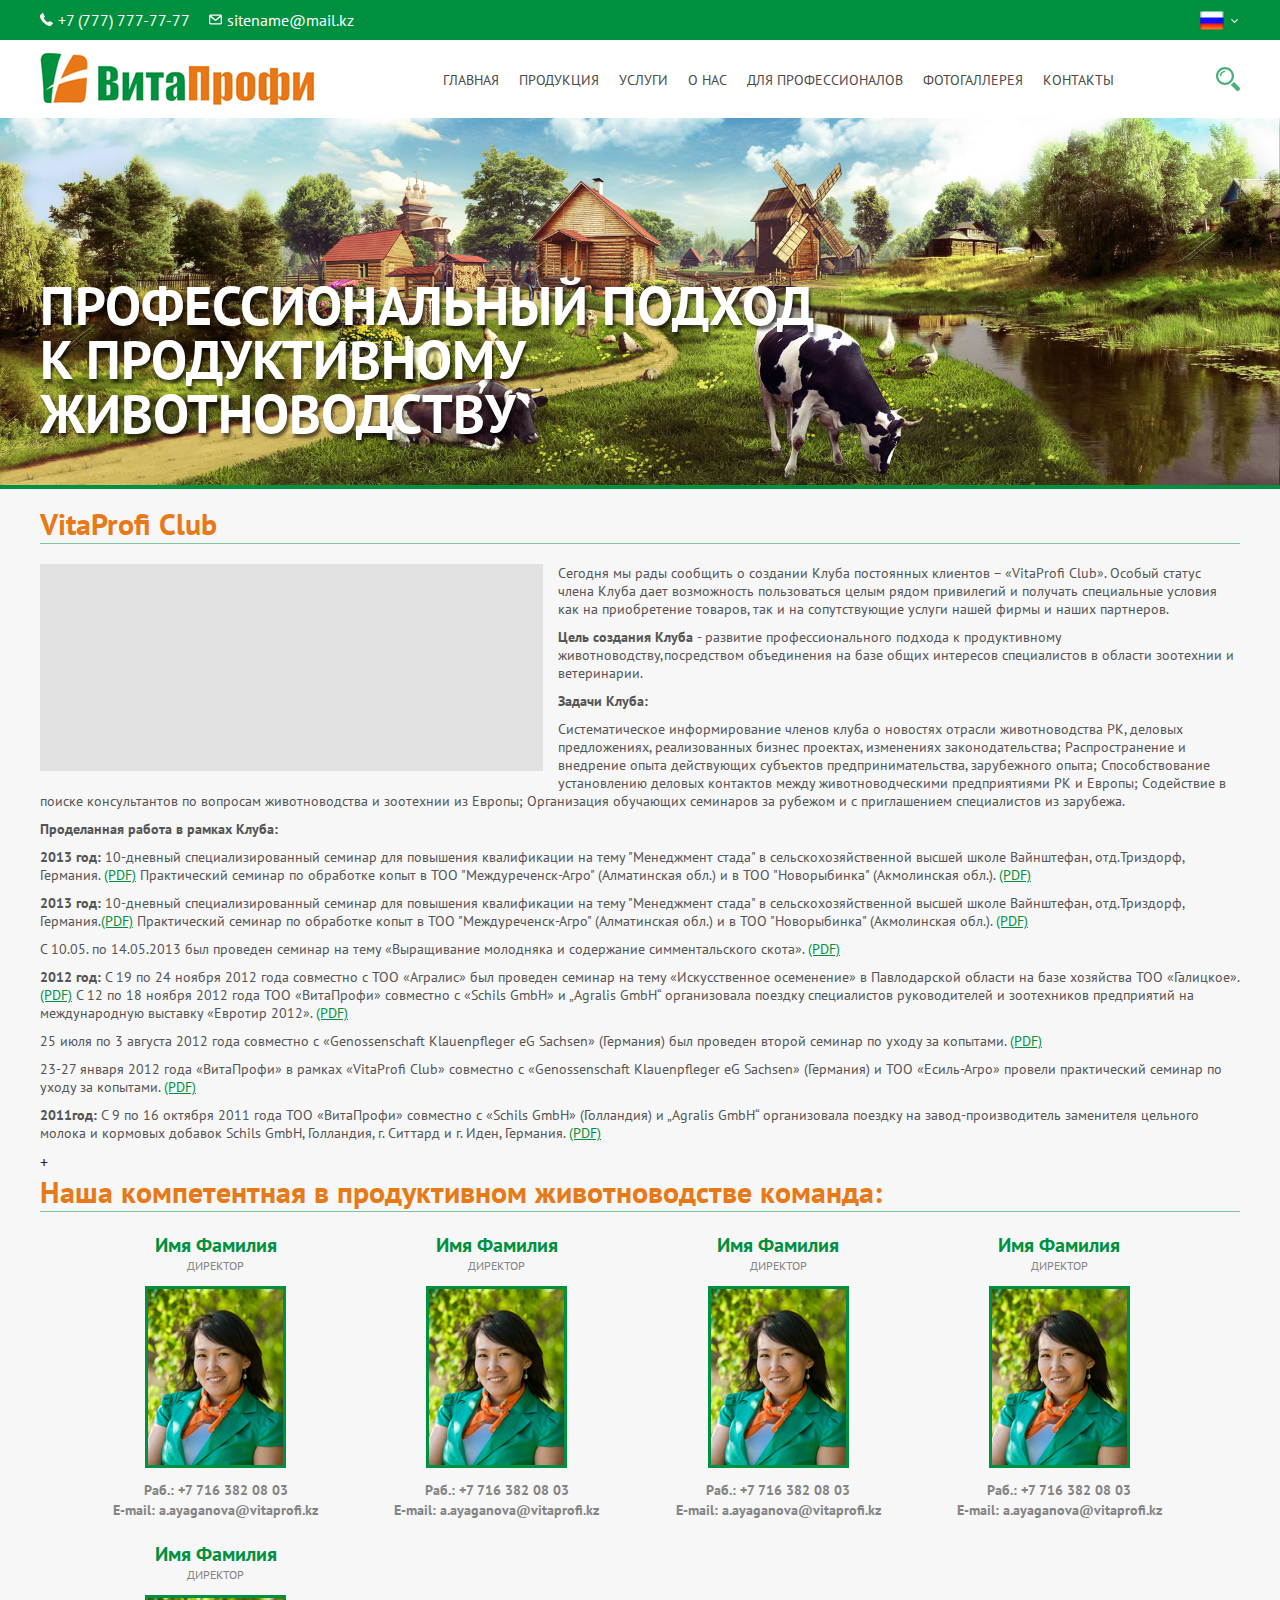
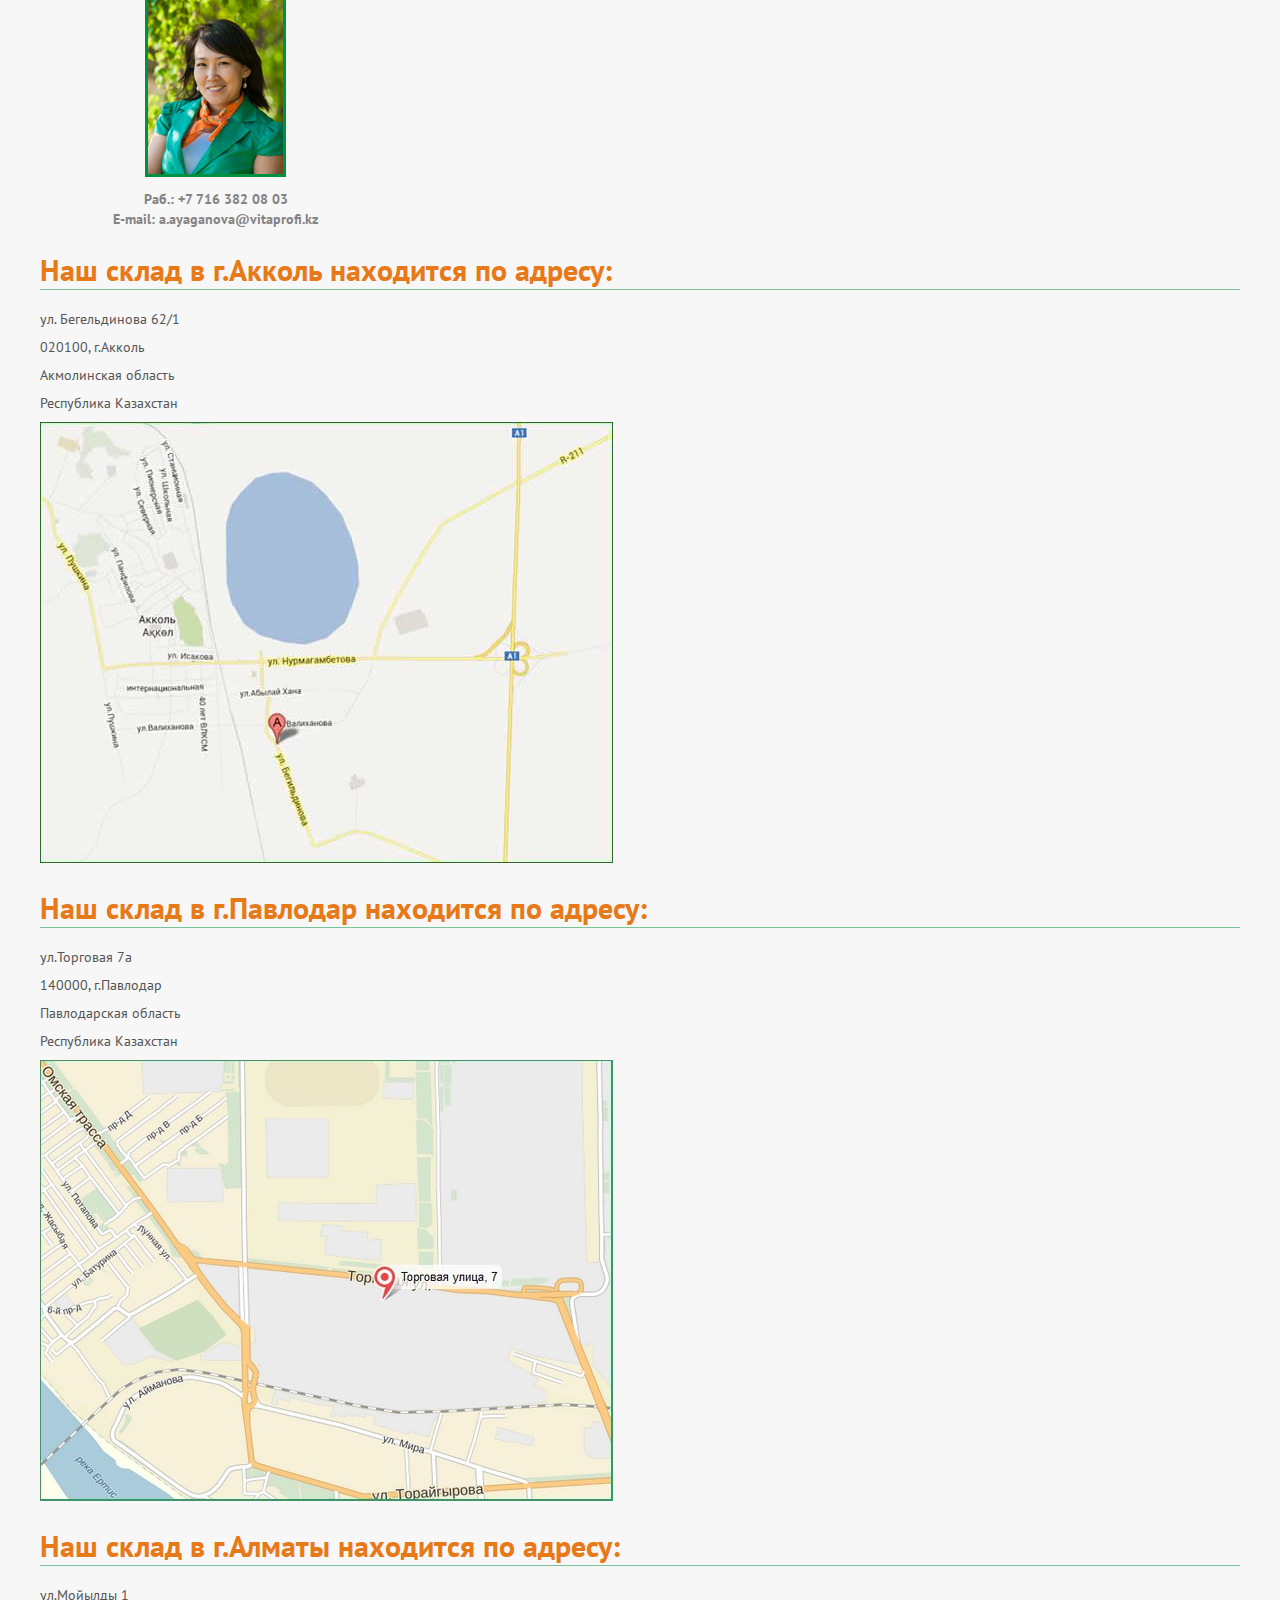
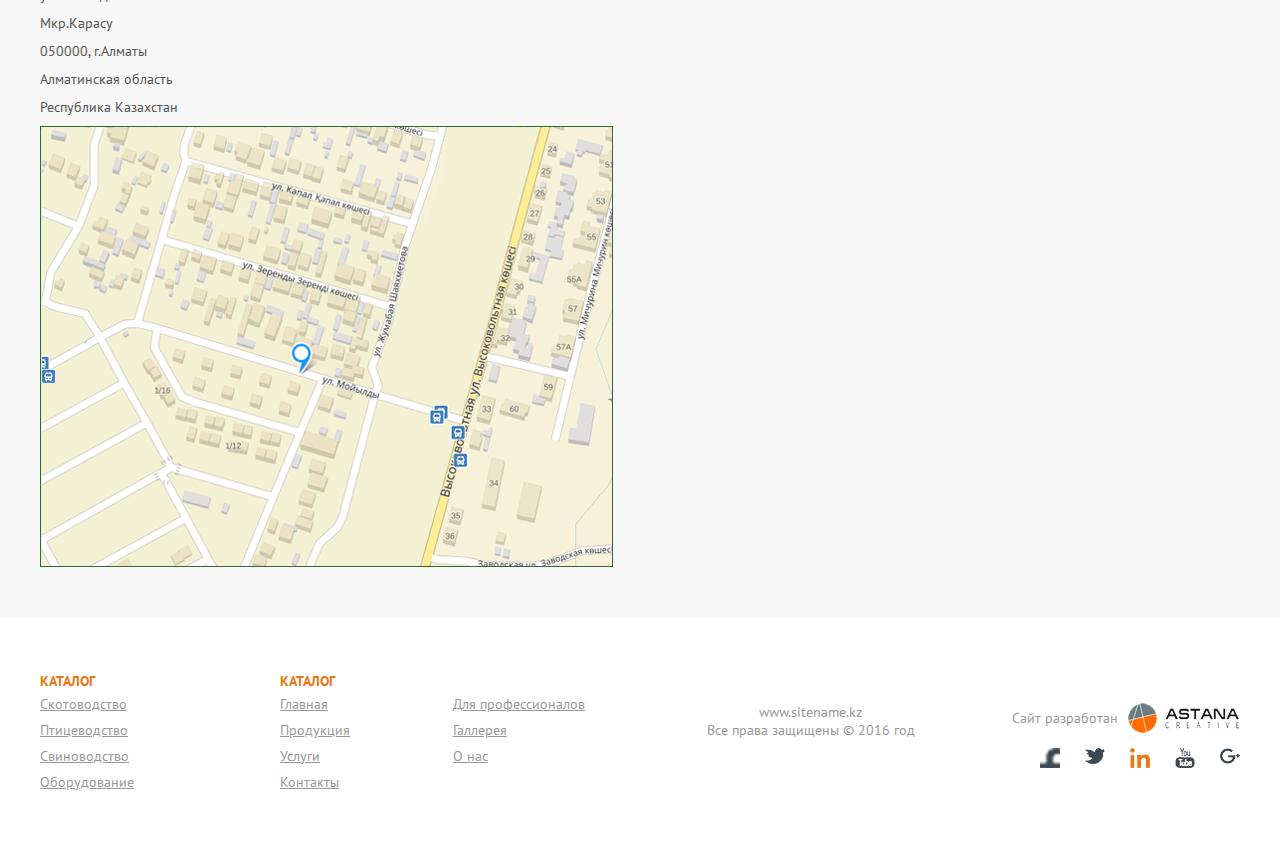
==== commit b08aa1aa: "test" ====
--- a/about.html
+++ b/about.html
@@ -136,7 +136,146 @@
 <p>
 23-27 января 2012 года «ВитаПрофи» в рамках  «VitaProfi Club» совместно с «Genossenschaft Klauenpfleger eG Sachsen» (Германия) и ТОО «Есиль-Агро» провели практический семинар по уходу за копытами. <a href="">(PDF)</a></p>
 <p><strong>2011год:</strong>
-С 9 по 16 октября 2011 года ТОО «ВитаПрофи» совместно с «Schils GmbH» (Голландия) и „Agralis GmbH“ организовала поездку на завод-производитель заменителя цельного молока и кормовых добавок Schils GmbH, Голландия, г. Ситтард и г. Иден, Германия. <a href="">(PDF)</a></p>	
+С 9 по 16 октября 2011 года ТОО «ВитаПрофи» совместно с «Schils GmbH» (Голландия) и „Agralis GmbH“ организовала поездку на завод-производитель заменителя цельного молока и кормовых добавок Schils GmbH, Голландия, г. Ситтард и г. Иден, Германия. <a href="">(PDF)</a></p>	+
+				<div class="title">
+					Наша компетентная в продуктивном животноводстве команда:
+				</div>
+					<ul class="sotrudniki">
+						<li class="sotrudniki-item">
+							<div class="sotrudniki-item__content">
+								<div class="sotrudniki-item__name">
+									Имя Фамилия
+								</div>
+								<div class="sotrudniki-item__dolzhnost">
+									ДИРЕКТОР
+								</div>
+								<div class="sotrudniki-item__img">
+									<img src="img/director.png" alt="">
+								</div>
+								<a href="" class="sotrudniki-item__contact">
+									Раб.: +7 716 382 08 03
+								</a>
+								<a href="" class="sotrudniki-item__contact">
+									E-mail: a.ayaganova@vitaprofi.kz
+								</a>
+							</div>
+						</li>
+						<li class="sotrudniki-item">
+							<div class="sotrudniki-item__content">
+								<div class="sotrudniki-item__name">
+									Имя Фамилия
+								</div>
+								<div class="sotrudniki-item__dolzhnost">
+									ДИРЕКТОР
+								</div>
+								<div class="sotrudniki-item__img">
+									<img src="img/director.png" alt="">
+								</div>
+								<a href="" class="sotrudniki-item__contact">
+									Раб.: +7 716 382 08 03
+								</a>
+								<a href="" class="sotrudniki-item__contact">
+									E-mail: a.ayaganova@vitaprofi.kz
+								</a>
+							</div>
+						</li>
+						<li class="sotrudniki-item">
+							<div class="sotrudniki-item__content">
+								<div class="sotrudniki-item__name">
+									Имя Фамилия
+								</div>
+								<div class="sotrudniki-item__dolzhnost">
+									ДИРЕКТОР
+								</div>
+								<div class="sotrudniki-item__img">
+									<img src="img/director.png" alt="">
+								</div>
+								<a href="" class="sotrudniki-item__contact">
+									Раб.: +7 716 382 08 03
+								</a>
+								<a href="" class="sotrudniki-item__contact">
+									E-mail: a.ayaganova@vitaprofi.kz
+								</a>
+							</div>
+						</li>
+						<li class="sotrudniki-item">
+							<div class="sotrudniki-item__content">
+								<div class="sotrudniki-item__name">
+									Имя Фамилия
+								</div>
+								<div class="sotrudniki-item__dolzhnost">
+									ДИРЕКТОР
+								</div>
+								<div class="sotrudniki-item__img">
+									<img src="img/director.png" alt="">
+								</div>
+								<a href="" class="sotrudniki-item__contact">
+									Раб.: +7 716 382 08 03
+								</a>
+								<a href="" class="sotrudniki-item__contact">
+									E-mail: a.ayaganova@vitaprofi.kz
+								</a>
+							</div>
+						</li>
+						<li class="sotrudniki-item">
+							<div class="sotrudniki-item__content">
+								<div class="sotrudniki-item__name">
+									Имя Фамилия
+								</div>
+								<div class="sotrudniki-item__dolzhnost">
+									ДИРЕКТОР
+								</div>
+								<div class="sotrudniki-item__img">
+									<img src="img/director.png" alt="">
+								</div>
+								<a href="" class="sotrudniki-item__contact">
+									Раб.: +7 716 382 08 03
+								</a>
+								<a href="" class="sotrudniki-item__contact">
+									E-mail: a.ayaganova@vitaprofi.kz
+								</a>
+							</div>
+						</li>
+					</ul>
+					<div class="skladi">
+						<div class="sklad-item">
+							<div class="title">
+								Наш склад в г.Акколь находится по адресу:
+							</div>
+							<p>ул. Бегельдинова 62/1 </p>
+							<p>020100, г.Акколь </p>
+							<p>Акмолинская область </p>
+							<p>Республика Казахстан</p>
+							<div class="sklad-maps">
+								<img src="img/akkol.jpg" alt="">
+							</div>
+						</div>
+						<div class="sklad-item">
+							<div class="title">
+								Наш склад в г.Павлодар находится по адресу:
+							</div>
+							<p>ул.Торговая 7a </p>
+							<p>140000, г.Павлодар</p>
+							<p>Павлодарская область </p>
+							<p>Республика Казахстан</p>
+							<div class="sklad-maps">
+								<img src="img/pavlodar.jpg" alt="">
+							</div>
+						</div>
+						<div class="sklad-item">
+							<div class="title">
+								Наш склад в г.Алматы находится по адресу:
+							</div>
+							<p>ул.Мойылды 1</p>
+							<p>Мкр.Карасу</p>
+							<p>050000, г.Алматы</p>
+							<p>Алматинская область</p>
+							<p>Республика Казахстан</p>
+							<div class="sklad-maps">
+								<img src="img/almata.png" alt="">
+							</div>
+						</div>
+					</div>
 				</div>
 			</div>	
 		</div>
--- a/css/style.css
+++ b/css/style.css
@@ -1,3 +1,4 @@
+
 @font-face {
   font-family: 'PTSans';
   src: url('../fonts/PTSansRegular.eot?#iefix') format('embedded-opentype'), url('../fonts/PTSansRegular.woff') format('woff'), url('../fonts/PTSansRegular.ttf') format('truetype'), url('../fonts/PTSansRegular.svg#PTSansRegular') format('svg');
@@ -33,6 +34,12 @@
   src: url('../fonts/MyriadPro-Semibold.eot?#iefix') format('embedded-opentype'), url('../fonts/MyriadPro-Semibold.woff') format('woff'), url('../fonts/MyriadPro-Semibold.ttf') format('truetype'), url('../fonts/MyriadPro-Semibold.svg#MyriadPro-Semibold') format('svg');
   font-weight: normal;
   font-style: normal;
+}
+#header {
+    position: fixed;
+    width: 100%;
+    z-index: 998;
+    background: #f7f7f7;
 }
 html {
   min-height: 100%;
@@ -141,14 +148,14 @@
   display: inline-block;
 }
 .lang-select__list {
-  display: none;
-  position: absolute;
-  width: 24px;
-  z-index: 999;
-  top: 31px;
-  background: #009140;
-  padding: 5px 10px;
-  left: 0px;
+    display: none;
+    position: absolute;
+    width: 24px;
+    z-index: 999;
+    top: 31px;
+    background: #009140;
+    padding: 5px 10px;
+    left: -10px;
 }
 .lang-select__option {
   height: 25px;
@@ -213,17 +220,17 @@
   padding: 12px 0;
 }
 .nav {
-  padding: 0;
-  margin: 0;
-  list-style: none;
-  display: -webkit-inline-box;
-  display: -ms-inline-flexbox;
-  display: inline-flex;
-  margin-left: 50px;
-  position: relative;
+    padding: 0;
+    margin: 0;
+    list-style: none;
+    display: -webkit-inline-box;
+    display: -ms-inline-flexbox;
+    display: inline-flex;
+    margin-left: 25px;
+    position: relative;
 }
 .nav-item {
-  margin-right: 40px;
+    margin-right: 20px;
 }
 .nav-item:last-child {
   margin-right: 0;
@@ -341,12 +348,12 @@
     display: block;
 }
 .product-item:before {
-  content: '';
-  display: block;
-  position: absolute;
-  width: 100%;
-  height: 100%;
-  background: rgba(0, 145, 64, 0.4);
+    content: '';
+    display: block;
+    position: absolute;
+    width: 100%;
+    height: 100%;
+    background: rgba(0, 145, 64, 0.55);
 }
 .product-item__text {
   position: absolute;
@@ -369,7 +376,8 @@
   background-image: url(../img/ptica_logo.png);
 }
 .product-item__text.svinka:before {
-  background-image: url(../img/svinka_logo.png);
+    background-image: url(../img/svinka_logo.png);
+    width: 175px;
 }
 .product-item__text.oborudovanie:before {
   background-image: url(../img/oborudovanie_logo.png);
@@ -392,6 +400,9 @@
     background: #f7f7f7;
     padding-top: 15px;
     padding-bottom: 25px;
+}
+.head-padding {
+    height: 122px;
 }
 .about-index {
   padding: 15px;
@@ -453,6 +464,9 @@
     overflow: hidden;
     position: relative;
     z-index: 1;
+}
+.news-list .news-item .news-item__img {
+    margin-bottom: 17px;
 }
 .news-item__img img {
     -webkit-transition: all 0.4s ease;
@@ -473,6 +487,7 @@
   padding-bottom: 5px;
   margin-bottom: 5px;
   display: inline-block;
+max-width: 260px;
 }
 .news-item p {
   line-height: 1;
@@ -622,6 +637,15 @@
           justify-content: flex-end;
   margin-top: 15px;
 }
+.soc-list-item__link {
+    width: 20px;
+    height: 20px;
+    overflow: hidden;
+    display: block;
+}
+.soc-list-item__link img {
+    width: 100%;
+}
 .soc-list-item {
   margin-left: 15px;
 }
@@ -648,16 +672,19 @@
 .catalog-item.active:before {
   cursor: pointer;
   opacity: 0;
-  -webkit-transition: all 1s linear;
-  transition: all 1s linear;
+  -webkit-transition: all 0.4s linear;
+  transition: all 0.4s linear;
 }
 .catalog-item__text {
-  position: absolute;
-  bottom: 25px;
-  color: #fff;
-  font-weight: bold;
-  font-size: 24px;
-  left: 20px;
+    position: absolute;
+    bottom: 25px;
+    color: rgba(255, 255, 255, 0.76);
+    font-weight: bold;
+    font-size: 24px;
+    left: 20px;
+}
+.catalog-item:hover .catalog-item__text, .catalog-item.active .catalog-item__text{
+  color:#fff;
 }
 .catalog-box__item {
   display: none;
@@ -688,10 +715,13 @@
     margin-bottom: 25px;
 }
 .catalog-menu__item {
-  margin-right: 25px;
-  font-size: 14px;
-  color: #eaeaea;
-  text-decoration: underline;
+    margin-right: 25px;
+    font-size: 14px;
+    color: #fff;
+    text-decoration: underline;
+}
+.catalog-item.catalog-item--1 {
+    width: 100%;
 }
 .catalog-menu__item.active,
 .catalog-menu__item:hover {
@@ -968,7 +998,7 @@
     color: #444444;
     font-weight: bold;
     font-size: 14px;
-    margin-bottom: 25px;
+    margin-bottom: 15px;
     text-transform: uppercase;
 }
 .contact-item {
@@ -1000,13 +1030,16 @@
   background-repeat: no-repeat;
 }
 .contact-list__item.contact-address:before {
-  background-image: url([data-uri]);
+  background-image: url([data-uri]);
 }
 .contact-list__item.contact-phone:before {
-  background-image: url([data-uri]);
+  background-image: url([data-uri]);
 }
 .contact-list__item.contact-mail:before {
-  background-image: url([data-uri]);
+  background-image: url([data-uri]);
+}
+.contact-list__item.contact-fax:before{
+  background-image: url([data-uri]);
 }
 .social-list {
   margin: 0;
@@ -1029,20 +1062,20 @@
       flex-wrap: wrap;
 }
 .contact-input {
-  width: 80%;
-  line-height: 48px;
-  margin-bottom: 25px;
-  outline: none;
-  text-indent: 15px;
+    width: 80%;
+    line-height: 40px;
+    margin-bottom: 5px;
+    outline: none;
+    text-indent: 15px;
 }
 .contact-textarea {
     text-indent: 15px;
     overflow: hidden;
     width: 80%;
-    margin-bottom: 25px;
+    margin-bottom: 5px;
     white-space: nowrap;
     padding: 5px 0;
-    height: 90px;
+    resize: none;
 }
 .form-button {
     padding: 15px 27px;
@@ -1153,7 +1186,8 @@
   box-shadow: 6px 6px 6px -5px #b1b1b1, -2px 6px 6px -5px #b1b1b1;
 }
 .service-item_img img {
-  width: 100%;
+    width: 100%;
+    display: block;
 }
 .service-item_text {
     width: 75%;
@@ -1305,6 +1339,36 @@
 .news-list .news-item {
     width: 100%;
     overflow: hidden;
+    background: #fff;
+    padding-top: 25px;
+}
+.news-list .news-item .read-more {
+    float: right;
+    margin-right: 25px;
+}
+.form-group {
+    margin-bottom: 20px;
+}
+.content ul.pagination {
+    display: -webkit-box;
+    display: -ms-flexbox;
+    display: flex;
+    list-style: none;
+    padding: 0;
+    -webkit-box-pack: center;
+        -ms-flex-pack: center;
+            justify-content: center;
+}
+.pagination li {
+    margin: 0 3px;
+}
+.pagination li a {
+    text-decoration: none;
+    color: #000;
+}
+.pagination li.active a,.pagination li.active:hover a {
+    color: #009140;
+    text-decoration: underline;
 }
 .reviews-list__item {
     padding-bottom: 25px;
@@ -1335,7 +1399,7 @@
 }
 .top a {
     color: #fff;
-    padding: 10px 8px;
+    padding: 12px 8px;
     display: block;
     text-decoration: none;
 }
@@ -1349,6 +1413,231 @@
     display: block;
     background-image: url([data-uri]);
 }
+.reviews-button {
+    float: right;
+}
+.modal_div {
+    width: 320px;
+    background: #ffffff;
+    left: 0;
+    bottom: 0;
+    border: 0;
+    right: 0;
+    top: 0;
+    margin: auto;
+    border-radius: 7px;
+    display: none;
+    opacity: 0;
+    text-align: center;
+    height: 404px;
+    padding: 15px 0;
+    position: fixed;
+    overflow: hidden;
+    z-index: 999;
+    border: 2px solid #330210;
+}
+.modal-title {
+    font-size: 24px;
+    margin-bottom: 15px;
+}
+.modal_close {
+  position: absolute;
+  top: 4px;
+  right: 5px;
+  width: 20px;
+  height: 20px;
+  cursor: pointer;
+  z-index: 8040;
+  background-color: #fff;
+  border-radius: 50%;
+  background-image: url(../img/close_modal.svg);
+  background-repeat: no-repeat;
+  box-shadow: 0px 0px 0px 1px rgba(51, 51, 51, 0.17);
+  background-size: 10px;
+  background-position: top 5px center;
+}
+#overlay {
+  z-index: 99;
+  position: fixed;
+  opacity: 0.8;
+  width: 100%;
+  height: 100%;
+  top: 0;
+  left: 0;
+  cursor: pointer;
+  background: #000;
+  display: none;
+}
+.reviews-input.contact-input {
+    line-height: 32px;
+    margin-bottom: 2px;
+    font-size: 14px;
+    padding: 0;
+}
+.reviews-input--file.contact-input {
+    text-indent: 1;
+    font-size: 14px;
+    padding: 10px 0;
+        line-height: 1;
+}
+.reviews-textarea.contact-input {
+    line-height: 1;
+    height: 90px;
+    text-indent: 11px;
+    resize: none;
+}
+.reviews-photo img {
+    width: 100%;
+}
+.alert-success {
+    background: #dff0d8;
+    padding: 15px;
+    box-sizing: border-box;
+    color: #477d3a;
+    font-size: 18px;
+    border-radius: 8px;
+    margin-bottom: 15px;
+}
+.close {
+    background-color: rgba(0, 0, 0, 0);
+    border: none;
+    font-size: 0;
+    width: 20px;
+    height: 20px;
+    border-radius: 50%;
+    border: 1px solid #c3c3c3;
+    display: inline-block;
+    float: left;
+    margin-right: 5px;
+    margin-top: 2px;
+    background-image: url(../img/close_modal.svg);
+    background-size: 8px;
+    background-repeat: no-repeat;
+    background-position: center center;
+    outline: none;
+}
+.close:hover{
+    cursor: pointer;
+}
+.breadcrumb {
+    display: flex;
+    padding: 0;
+    list-style: none;
+    justify-content: flex-end;
+}
+.breadcrumb li {
+    margin-left: 7px;
+    font-style: italic;
+    color:#333;
+}
+.breadcrumb li a{
+    color:#009140;
+    text-decoration: none;
+}
+.breadcrumb li a:hover{
+  color:#333;
+  text-decoration: underline;
+}
+.breadcrumb li:after {
+    content: "/";
+    color: #009140;
+    margin-left: 7px;
+}
+.breadcrumb li:last-child:after {
+    display: none;
+}
+.uploader .btn {
+    overflow: hidden;
+    position: relative;
+    clear: both;
+    /* text-align: left; */
+    border: 1px solid #c3c3c3;
+    width: 80%;
+    text-align: left;
+    padding: 0 15px;
+    box-sizing: border-box;
+    margin: 0 auto;
+    line-height: 39px;
+    height: 40px;
+}
+label.control-label.col-sm-3 {
+    display: none;
+}
+.map {
+    overflow: hidden;
+    margin-right: 25px;
+    box-sizing: border-box;
+    margin-bottom: 25px;
+}
+.sotrudniki {
+    padding: 0 45px;
+    margin: 0;
+    list-style: none;
+    margin-right: -15px;
+    overflow: hidden;
+}
+.sotrudniki-item {
+    display: inline-block;
+    overflow: hidden;
+    width: 25%;
+    float: left;
+}
+.sotrudniki-item__content {
+    margin-right: 20px;
+    margin-bottom: 20px;
+    position: relative;
+    overflow: hidden;
+    display: block;
+    text-align: center;
+}
+.sotrudniki-item__name {
+    font-weight: bold;
+    color: #009140;
+    font-size: 20px;
+}
+.sotrudniki-item__dolzhnost {
+    font-size: 12px;
+    color: #848484;
+    text-transform: uppercase;
+    margin-bottom: 13px;
+}
+.sotrudniki-item__img {
+    border: 3px solid #009140;
+    display: inline-block;
+    overflow: hidden;
+    margin-bottom: 13px;
+}
+.sotrudniki-item__img img{
+    margin:0;
+}
+.content .sotrudniki-item__contact {
+    display: block;
+    margin-bottom: 2px;
+    color: #848484;
+    font-size: 14px;
+    text-decoration: none;
+    font-weight: bold;
+}
+.sklad-item {
+    overflow: hidden;
+    margin-bottom: 15px;
+}
+@media (max-width:1366px) {
+  .slide-lg{
+  display:none;
+  }
+  .slider__item-text{
+  margin:160px auto 0 !important;
+  }
+}
+@media (min-width:1367px) {
+  .slide-md{
+  display:none;
+  }
+}
+.owl-carousel{
+  padding-top: 50px;
+}
 @media screen and (max-width: 1200px) {
   .cr,
   .top-line .cr {
@@ -1370,6 +1659,16 @@
   .nav-item {
     margin-right: 0;
   }
+  .news-list .news-item .news-item__img{
+  	width: auto;
+  }
+  .service-item_img {
+    width: 23%;
+    height: auto;
+}
+.sotrudniki {
+    padding: 0 15px;
+}
 }
 @media screen and (max-width: 1000px) {
   .nav-sub__container {
@@ -1418,11 +1717,11 @@
   }
 .nav.nav-head.m_menu {
     -webkit-transition: all 0.4s linear;
-    transition: all 0.4s linear;
-    height: 300px;
+    transition: all 0.1s linear;
+    height: 320px;
     padding: 10px 15px 15px 40px;
-}
-  .nav {
+}  
+.nav {
     background-color: #009140;
     position: absolute;
     left: -40px;
@@ -1510,18 +1809,23 @@
  .product-card__img img {
     width: 100%;
     display: block;
-}
+  }
   .related-products__item-img img {
     width: 100%;
   }
 
-.product-item__text:before{
-  display:none;
-}
-.product-item__text {
-  top:auto;
-    bottom: 25px;
-}
+  .product-item__text:before{
+    display:none;
+  }
+  .product-item__text {
+    top:auto;
+      bottom: 25px;
+  }
+}
+@media screen and (max-width: 960px) {
+  .sotrudniki-item {
+      width: 33%;
+  }
 }
 @media screen and (max-width: 860px) {
   .news-item {
@@ -1539,8 +1843,17 @@
   .contact-textarea {
     width: 100%;
   }
+  .sotrudniki {
+    padding: 0 ;
+}
 }
 @media screen and (max-width: 690px) {
+  .sotrudniki-item {
+    width: 50%;
+}
+  .content .sotrudniki-item__img img{
+    margin: 0;
+  }
   .search {
     top: 63px;
     right: 0;
@@ -1585,8 +1898,29 @@
   .gallery-list__item {
     width: 50%;
   }
+  .top-item.mail {
+    display: none;
+  }
+	.news-list .news-item .news-item__img {
+	    width: 90%;
+	    height: auto;
+	    box-sizing: content-box;
+	    margin: 0 5%;
+	}
+	.service-item_img {
+    display: none;
+	}
+	.service-item_text {
+	    width: 100%;
+	}
 }
 @media screen and (max-width: 480px) {
+   .sotrudniki-item {
+    width: 50%;
+}
+  .top-item.phone:first-child {
+    display: none;
+}
   .gallery-list__item-link img {
     width: 100%;
 }
@@ -1614,9 +1948,7 @@
   .about-index__img img {
     max-width: 100%;
   }
-  a.top-item.mail {
-    display: none;
-  }
+
   .footer-item__copyright {
     width: 100%;
     margin-bottom: 10px;
@@ -1662,6 +1994,12 @@
 .head-logo.logo img {
     margin-left: -52px;
 }
+}
+@media screen and (max-width: 410px) {
+  .sotrudniki-item {
+    width: 100%;
+}
+
 }
 @media screen and (max-width: 355px) {
   
@@ -1688,4 +2026,4 @@
   .head .search.active {
     width: 220px;
 }
-}
+}--- a/css/slide.min.css
+++ b/css/slide.min.css
@@ -156,14 +156,17 @@
     margin: 160px auto 0;
     font-weight: bold;
     font-size: 54px;
-    color:#fff;
+    color: #fff;
     line-height: 1;
+    text-shadow: 2px 4px 3px rgba(0, 0, 0, 0.58);
+    text-transform: uppercase;
 }
 .slider_item_img {
     border-bottom: 4px solid #009140;
 }
 .slider__item img {
     display: block;
+    width: 100%;
 }
 
 
